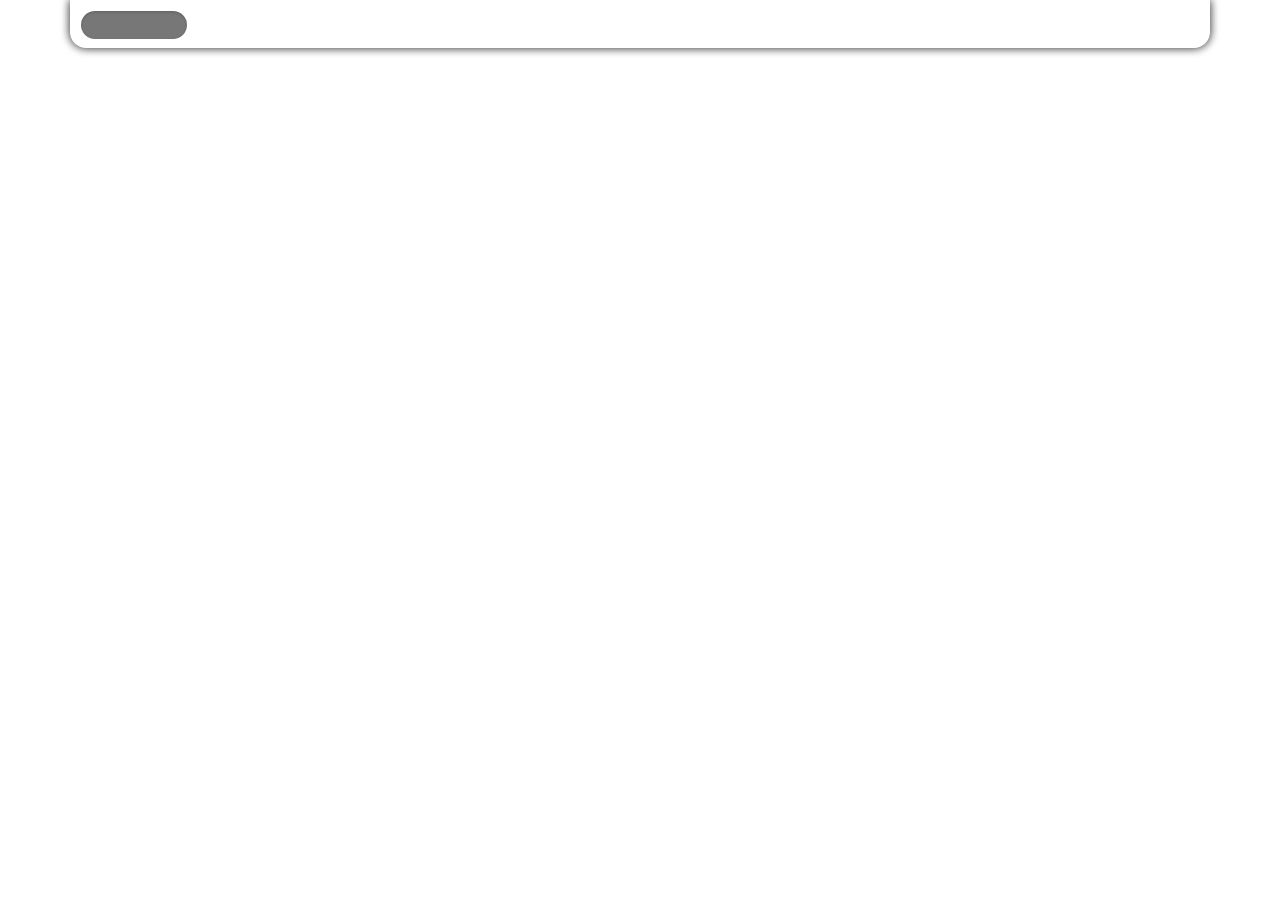
==== static/index.html @ 5879b79f "Pretty search bar" ====
<!doctype html>
<!--[if lt IE 9]><html class="ie"><![endif]-->
<!--[if gte IE 9]><!--><html><!--<![endif]-->

<!--
	The comment jumble above is handy for targeting old IE with CSS.
	http://paulirish.com/2008/conditional-stylesheets-vs-css-hacks-answer-neither/
-->
	
	<head>
		<meta charset="utf-8"/>
		<meta http-equiv="X-UA-Compatible" content="IE=edge,chrome=1"/>
		<title>FeastMind Demo</title>
		
		<!-- Please don't add "maximum-scale=1" here. It's bad for accessibility. -->
		<meta name="viewport" content="width=device-width, initial-scale=1"/>
		
		<!-- Feel free to split the CSS into separate files, if you like. -->
        <link rel="stylesheet" href="css/reset.css"/> 
        <link rel="stylesheet" href="css/index.css"/> 
		
		<!-- Here's Golden Gridlet, the grid overlay script. -->
        <script src="js/jquery-1.6.min.js"></script>
        <script src="js/index.js"></script>
        <!-- 
			This script enables structural HTML5 elements in old IE.
			http://code.google.com/p/html5shim/
		-->
		<!--[if lt IE 9]>
			<script src="//html5shim.googlecode.com/svn/trunk/html5.js"></script>
            <![endif]-->
	</head>
	
	<body lang="en">
	    <!--<div id="loadbar">
        </div>-->
        <div id="overlay"></div>
        <div id="top-panel" class="panel">
            <div class="wrapper">
                <div id="topbar">
                    <ul class="slider">
                        <li class="slide primary">
                        <!-- <div class="button left search-icon clickable"></div> -->
                            <input id="search" type="text" size="200" />

                            <h2 class="title"><span class="category all clickable">All</span></h2>
                            <div class="button right plus-icon clickable"></div>
                        </li>
                        <li class="slide secondary">
                            <div class="button left arrow-left-icon clickable"></div>
                            <h3 class="title"><span><em>Zephyr: Live Migration in Shared Nothing Databases for Elastic Cloud Platforms</em></span></h3>
                            <div class="button right edit-icon clickable"></div>
                        </li>
                    </ul>
                    <!--
                    <input id="search" type="text" placeholder="Search"></input>
                    --> 
                </div>
                <div class="main">
                    <div class="content">
                        <ul class="tabs">
                            <li class="tab primary">
                                <ul class="entries">
                                    <li class="entry">
                                        <h3 class="category all">All<span>150</span></h3>
                                    </li>
                                    <li class="entry">
                                        <h3 class="category recent">Recent<span>10</span></h3>
                                    </li>
                                    <li class="entry">
                                        <h3 class="tag">column store<span>0</span></h3>
                                    </li>
                                    <li class="entry">
                                        <h3 class="tag">VLDB<span>5</span></h3>
                                    </li>                
                                </ul>
                            </li>
                            <li class="tab secondary">
                                <ul class="entries">
                                    <li class="entry">
                                        <h2>Overview<span></span></h2>
                                    </li>
                                    <li class="entry">
                                        <h2>References<span></span></h2>
                                    </li>
                                    <li class="entry">
                                        <h2>Notes<span></span></h2>
                                    </li>
                                    <li class="entry">
                                        <h2>Related<span></span></h2>
                                    </li>
                                </ul>
                            </li>
                        </ul>
                    </div>
                    <ul class="bottombar">
                        <li>
                            <div class="button fav-icon clickable">
                                <p>Favourite</p>
                            </div>
                        </li>
                        <li>
                            <div class="button a2z-icon clickable">
                                <p>Alphabetically</p>
                            </div>
                        </li>
                        <li>
                            <div class="button rows-icon clickable">
                                <p>Number</p>
                            </div>
                        </li>
                    </ul>
                </div> 
            </div>
            <!---<div class="nip-large">
            </div>--> 
        </div>
        <!--<div id="message" class="panel">
            <div class="wrapper">
                <h1>
                    Welcome to FeastMind. 
                </h1>
            </div>
            <div class="buttons">
                <div class="button"></div>
                <div class="button"></div>
            </div> 
        </div>-->
        <ul id="main" class="slider panel">
            <li class="slide primary">
                <div class="result">
                    <div class="sub-result">
                        <h4 class="section-header"><span>Just Now<span class="nip"></span></span></h4>
                        <div class="entries">
                            <div class="entry">
                                <div class="info">
                                    <h3><em>Zephyr: Live Migration in Shared Nothing Databases for Elastic Cloud Platforms</em></h3>
                                    <p>Peter Bakkum, Kevin Skadron. SIGMOD, 2010.</p>
                                    <p><span class="tag">live migration</span><span class="tag">SIGMOD'10</span></p>
                                </div>
                                <ul class="buttons">
                                    <li class="button arrow-right-icon">
                                    </li>
                                </ul>
                            </div>
                            <div class="entry">
                                <div class="info">
                                    <h3><em>Brighthouse: An Analytic Data Warehouse for Ad-hoc Queries</em></h3>
                                    <p>Dominik Slezak, Jakub Wroblewski, Victoria Eastwood, Piotr Synak. PVLDB'08.</p>
                                    <p><span class="tag">column store</span><span class="tag">VLDB'09</span></p>
                                </div>
                                <ul class="buttons">
                                    <li class="button arrow-right-icon">
                                    </li>
                                </ul>
                            </div>
                            <div class="entry">
                                <div class="info">
                                    <h3><em>The End of an Architectural Era</em></h3>
                                    <p>Michael Stonebraker, Samuel Madden, Daniel J. Abadi, ... VLDB'07</p>
                                    <p><span class="tag">column store</span></p>
                                </div>
                                <ul class="buttons">
                                    <li class="button arrow-right-icon">
                                    </li>
                                </ul>
                            </div>
                        </div>
                    </div>
                    <div class="sub-result">
                        <h4 class="section-header"><span>Today<span class="nip"></span></span></h4>
                        <div class="entries">
                            <div class="entry">
                                <div class="info">
                                    <h3><em>Comparing GPU and CPU in OLAP Cubes Creation</em></h3>
                                    <p>Krzysztof Kaczmarski</p>
                                </div>
                                <ul class="buttons">
                                    <li class="button arrow-right-icon">
                                    </li>
                                </ul>
                            </div>
                        </div>
                    </div>
                    <div class="sub-result more">
                        <h4 class="section-header"><span>more<span class="nip"></span></span></h4>
                        <div class="entries">
                            <div class="entry">
                                <h3><em>0 Entries Rest</em></h3>
                            </div>
                        </div>
                    </div>
                    <div class="sub-result end">
                        <h4 class="section-header"><span>end<span class="nip"></span></span></h4>
                        <div class="entries">
                            <div class="entry">
                                <h3><em>4 Entries In Total</em></h3>
                            </div>
                        </div>
                    </div>
                </div>
            </li>
            <li class="entry-details slide secondary two-columns" style="min-height:50em;">
                <!--<div class="column right">
                    <img class="paper-cover" src="images/sample-paper-cover.png">
                </div>
                <div class="column left">-->
                <div class="wrapper">
                    <div class="paper-cover">
                        <img class="paper-cover" src="images/sample-paper-cover.png">
                    </div>

                    <h4 class="section-header"><span>Abstract<span class="nip"></span></span></h4>
                    <p><span class="first-letter"><span>P</span></span>rior work has shown dramatic acceleration for various data-base operations on GPUs, but only using primitives that are not part of conventional database languages such as SQL. This paper implements a subset of the SQLite virtual ma- chine directly on the GPU, accelerating SQL queries by ex- ecuting in parallel on GPU hardware. This dramatically reduces the effort required to achieve GPU acceleration by avoiding the need for database programmers to use new pro-gramming languages such as CUDA or modify their pro-grams to use non-SQL libraries.</p>

                    <p>This paper focuses on accelerating SELECT queries and describes the considerations in an efficient GPU implemen-tation of the SQLite command processor. Results on an NVIDIA Tesla C1060 achieve speedups of 20-70x depend-ing on the size of the result set. This work is compared to the alternative query platforms developed recently, such as MapReduce implementations, and future avenues of research in GPU data processing are described.</p>
                    </p>
<!--                    <h4 class="section-header"><span>References<span class="nip"></span></span></h4>
                    <h4 class="section-header"><span>Notes<span class="nip"></span></span></h4>
                    
                </div>-->
                    <h4 class="section-header"><span>References<span class="nip"></span></span></h4>
                    <p>[1] N. Bandi, C. Sun, D. Agrawal, and A. El Abbadi. 
                    Hardware acceleration in commercial databases: a case study of spatial operations. 
                    In VLDB ’04: Proceedings of the Thirtieth international conference on Very large data bases,
                    pages 1021–1032. VLDB Endowment, 2004.<br/>
                    [2] S. Che, M. Boyer, J. Meng, D. Tarjan, J. W. Sheaffer,
                    and K. Skadron. A performance study of
                    general-purpose applications on graphics processors
                    using cuda. J. Parallel Distrib. Comput.,
                    68(10):1370–1380, 2008.<br/>
                    [3] J. Dean and S. Ghemawat. Mapreduce: simplified
                    data processing on large clusters. Commun. ACM,
                    51(1):107–113, 2008.<br/>
                    [4] A. di Blas and T. Kaldeway. Data monster: Why
                    graphics processors will transform database
                    processing. IEEE Spectrum, September 2009.<br/>
                    [5] S. Ding, J. He, H. Yan, and T. Suel. Using graphics
                    processors for high performance IR query processing.
                    In WWW ’09: Proceedings of the 18th international
                    conference on World wide web, pages 421–430, New
                    York, NY, USA, 2009. ACM.<br/>
                    &hellip;</p>
                </div>
           </li>
        </ul>
    </body>	
</html>
---- static/css/index.css ----
/*
*
*  Golden Grid System (1.01)	<http://goldengridsystem.com/>
*  by Joni Korpi 				<http://jonikorpi.com/>
*  licensed under MIT			<http://opensource.org/licenses/mit-license.php>
*	
*/
/*
*
*  Margin, padding, and border resets
*  except for form elements
*
*/
body,
div,
h1,
h2,
h3,
h4,
h5,
h6,
p,
blockquote,
pre,
dl,
dt,
dd,
ol,
ul,
li,
fieldset,
form,
label,
legend,
th,
td,
article,
aside,
figure,
footer,
header,
hgroup,
menu,
nav,
section {
  margin: 0;
  padding: 0;
  border: 0;
}
/*
*
*  Consistency fixes
*  adopted from http://necolas.github.com/normalize.css/
*
*/
html {
  -webkit-text-size-adjust: 100%;
  -ms-text-size-adjust: 100%;
}
body {
  font-size: 100%;
}
article,
aside,
details,
figcaption,
figure,
footer,
header,
hgroup,
nav,
section,
audio,
canvas,
video {
  display: block;
}
sub, sup {
  font-size: 75%;
  line-height: 0;
  position: relative;
  vertical-align: baseline;
}
sup {
  top: -0.5em;
}
sub {
  bottom: -0.25em;
}
pre {
  white-space: pre;
  white-space: pre-wrap;
  word-wrap: break-word;
}
b, strong {
  font-weight: bold;
}
abbr[title] {
  border-bottom: 1px dotted;
}
input,
textarea,
button,
select {
  margin: 0;
  font-size: 100%;
  line-height: normal;
  vertical-align: baseline;
}
button,
html input[type="button"],
input[type="reset"],
input[type="submit"] {
  cursor: pointer;
  -webkit-appearance: button;
}
input[type="checkbox"], input[type="radio"] {
  -webkit-box-sizing: border-box;
  -moz-box-sizing: border-box;
  -o-box-sizing: border-box;
  -ms-box-sizing: border-box;
  box-sizing: border-box;
}
textarea {
  overflow: auto;
}
table {
  border-collapse: collapse;
  border-spacing: 0;
}
/*
*
*  Simple fluid media
*
*/
figure {
  position: relative;
}
figure img,
figure object,
figure embed,
figure video {
  max-width: 100%;
  display: block;
}
img {
  border: 0;
  -ms-interpolation-mode: bicubic;
}
/*
*
*	Zoomable baseline grid
*	type size presets
*
*/
body {
  /* 16px / 24px */

  font-size: 1em;
  line-height: 1.5;
}
body {
    background: url(../images/rise-bg-gradient.png) repeat-x top center,url(../images/rise-bg.png) repeat top center;
    color: #5A5050;
    font-family: Helvetica,Arial;
/*    text-align: center;*/
    overflow: auto;
    margin: 5em 0 0 0;
    min-width: 20em; /* 20em = 320px = iPhone's width*/
}
h1 {
    font-size: 3em;
}
h2 {
    font-size: 2em;
}
h3 {
    font-size: 1.6em;
}
h4 {
    font-size: 0.75em;
}
p {
    font-size: 1em;
    font-family: ClarendonFSLight,Georgia,sans-serif;
    text-align: justify;
}
ul.tabs {
    overflow: hidden;
}
li.tab {
    width: 100%;
}
li.tab:not(.primary) {
    display: none;
}
ul.slider {
    overflow: hidden;
    position: relative;
}
li.slide {
    position: absolute;
    width: 100%;
}
li.slide.primary {
    left: 0%;
    top: 0;
}
li.slide.secondary {
    top: 0;
    left: 100%;
}
.tag {
    background: url(../images/tag-w.png) no-repeat left center;
    font-family: Helvetica,Arial;
    font-style: italic;
    padding-left: 1.45em;
}
.category {
    font-family: Helvetica,Arial;
    padding-left: 1.45em;
}
.title .tag {
    padding-left: 1.2em;   
}
.title .category {
    padding-left: 1.2em;
}
.category.all {
    background: url(../images/box-w.png) no-repeat left center;
}
.category.recent {
    background: url(../images/time-w.png) no-repeat left center;
}
em {
    font-family: ClarendonFSBold,Georgia,sans-serif;
}
#overlay {
    position: fixed;
    top: 0;
    left: 0;
    width: 100%;
    height: 100%;
    display: none;
    z-index: 75;   
    background-color: black;
    opacity: 0;
}
.button {
    width: 2.75em;
    height: 3em; 
    cursor: pointer;
}
.clickable:hover {
    cursor: pointer;
    color: #6EB3D1;
}
#loadbar {
    /**background-color: #5A5050;**/
    background: url(../images/bg-tile-dark.png) repeat center top;
    height: 8px;
    width: 100%;
}
#msg {
    height: 21%;
}
#content {
    height: 51.1%;
}
#controls {
    height: 8.7%;
}
.panel {
    /*background-color: rgba(0, 0, 255, 0.5);*/
    margin: 0 auto;
    width: 89%;
}
/**
 * For more information about vertical centering, 
 * see www.vanseodesign.com/css/vertical-centering.
 * */
.v_mid_parent {
    display: table;
}
.v_mid_child {
    display: table-cell;
    vertical-align: middle;
}
#searchbox {
    width: 30%;
    float: right;
    margin: 0 1em;
    display: table;
}
#searchbox input {
    width: 100%;
    display: table-cell;
    vertical-align: middle;
}
#top-panel {
    position: fixed;
    top: 0;
    left: 5.5%;
    width: 89%;
    z-index: 100;
    color: white;
}
#top-panel > .wrapper { /* for some reason, the radius */
    background: url(../images/bg-tile-dark.png) repeat center top;
    border-bottom-left-radius: 1em 1em;
    border-bottom-right-radius: 1em 1em;
    width: 100%;
    box-shadow: rgba(0, 0, 0, 0.597656) 0px 0px 0.6em 0px, rgba(0, 0, 0, 0.398438) 0px 0px 0.6em 0px;
    overflow: hidden;
}
#top-panel > .wrapper > .main { /* the hidden part of top panel*/
    display: none;
}
#topbar {
    /*font-family: ClarendonFSBold,Georgia,sans-serif;*/
 /*   height: 1.8em;
    margin: 0.7em 0 0.5em;*/
    height: 3em;
    width: 100%;
}
#topbar .slider {
    height: 100%;
}
#topbar .tab {
    position: relative;
}
#topbar .title {
    text-align: center;
    text-overflow: ellipsis;
    -o-text-overflow: ellipsis;
    white-space: nowrap; 
    overflow: hidden;
    margin: 0 96px; /*leave space for buttons at both sides*/
/*    line-height: 48px;*/
}
#topbar .secondary .title {
    line-height: 1.875; 
}
#topbar .button {
    position: absolute;
}
#topbar .left.button {
    left: 0;
    top: 0;
}
#topbar .right.button {
    right: 0;
    top: 0;
}
#topbar .buttons {
    position: absolute;
    top: 0;
    right: 0em;
    height: 2em;
    margin: -0.7em 0 0;
}
#top-panel .button.plus-icon {
    background: url(../images/plus_22w.png) no-repeat center center;
}
#top-panel .button.edit-icon {
    background: url(../images/edit_22w.png) no-repeat center center;
}
#top-panel .button.help-icon{
    background: url(../images/help_22w.png) no-repeat center center;
}
#top-panel .button.search-icon{
    background: url(../images/search_22w.png) no-repeat center center;
}
#top-panel .button.user-icon{
    background: url(../images/user_22w.png) no-repeat center center;
}
#top-panel .button.ok-icon{
    background: url(../images/ok_22w.png) no-repeat center center;
}
#top-panel .button.setting-icon{
    background: url(../images/setting_22w.png) no-repeat center center;
}
#top-panel .button.more-icon{
    background: url(../images/more_22w.png) no-repeat center center;
}
#top-panel .button.fav-icon{
    background: url(../images/star_22w.png) no-repeat center 0.5em;
}
#top-panel .button.a2z-icon{
    background: url(../images/a2z_22w.png) no-repeat center 0.5em;
}
#top-panel .button.rows-icon{
    background: url(../images/rows_22w.png) no-repeat center 0.5em;
}
.result .button.read-icon {
    background: url(../images/read.png) no-repeat center center;
}
.result .button.heart-hollow-icon {
    background: url(../images/heart-hollow.png) no-repeat center center;
}
.result .button.heart-solid-icon {
    background: url(../images/heart-solid.png) no-repeat center center;
}
.result .button.arrow-right-icon {
    background: url(../images/arrow-right.png) no-repeat center center;
}
#top-panel .button.arrow-left-icon {
    background: url(../images/arrow-left.png) no-repeat center center;
}
#top-panel .entries {
    border-top: 1px solid #B1AEAE;
}
#top-panel .entry {
    padding-left: 0.66666666666em; 
    border-bottom: 1px dotted #B1AEAE;
}
#top-panel .entry:last-child {
    border-bottom: none;
}
#top-panel .tag {
}
#top-panel .entry:hover {
    background: url(../images/bg-tile-dark-hover.png) repeat center top; 
    color: #6EB3D1; 
}
#top-panel .entry h3 span {
    float: right;
    padding-right: 0.5em;
}
#top-panel .bottombar {
    border-top: 1px solid #B1AEAE;
    height: 3em;
    width: 100%;
    background: url(../images/bg-tile-dark.png) repeat center top; 

}
#top-panel .bottombar li{
    width: 33.3333333333%;
    height: 3em;            /* 48px / 16px = 3em */ 
    float: left;
}
#top-panel .bottombar li .button {
    width: 5em;
    margin: 0 auto;
    height: 3em;
    position: relative;
    cursor: pointer;
}
#top-panel .bottombar li .button p{
    font-size: 0.75em;      /* 0.75em = 0.75 * 16px = 12px*/
    position: absolute;
    bottom: 0;
    width: 100%;
    text-align: center;
}
.nip-large {
    height: 0.625em;
    background: url(../images/large-nip.png) no-repeat center;
}
#current-tag {
    position: absolute;
    left: 0;
    top: 0;
    height: 2em;
    z-index: 0;
}
#current-tag > h2 {
    padding: 0em 0em 0em 0.5em; /* left-padding is 0.5*16*2=16px */
    margin-top: -0.2em;
    font-size: 2em;
    text-overflow: ellipsis;
    -o-text-overflow: ellipsis;
    white-space: nowrap;
    min-width: 7em;
    line-height: 1;
}
#current-tag > h2 > span {
    cursor: pointer;
}
#search {
    position: absolute;
    left: 0.75em;
    top: 0.75em;
    background: url(../images/search_tiny_g.png) no-repeat 10px 6px #777;
    border: 0 none;
    font-size: 14px;
    font-weight: bold;
    color: white;
    width: 4em;
    padding: 6px 15px 6px 35px;
    -webkit-border-radius: 28px;
    -moz-border-radius: 28px;
    border-radius: 28px;
    -webkit-box-shadow: 0 1px 0 rgba(255, 255, 255, 0.1), 0 1px 3px rgba(0, 0, 0, 0.2) inset;
    -moz-box-shadow: 0 1px 0 rgba(255, 255, 255, 0.1), 0 1px 3px rgba(0, 0, 0, 0.2) inset;
    box-shadow: 0 1px 0 rgba(255, 255, 255, 0.1), 0 1px 3px rgba(0, 0, 0, 0.2) inset;
    -webkit-transition: all 0.4s ease 0s;
    -moz-transition: all 0.4s ease 0s;
    -o-transition: all 0.4s ease 0s;
    transition: all 0.4s ease 0s;
}
#search:focus {
    outline: 0;
    width: 200px;
}
#message {
    border-top: 1px solid #B1AEAE;
    /*border-bottom: 1px dotted #5A5050;*/
    height: 3em;
    overflow: hidden;
    padding: 1em 0;
    position: relative;
}
#message > .wrapper {
    height: 100%;
    width: 100%;
    overflow: hidden;
}
#message > .wrapper > h1 {
    font-family: ClarendonFSLight,Georgia,sans-serif;
    font-size: 3em;         /* 48px */
    line-height: 1;
    padding-right: 2.75em;
}
#message > .buttons {
    position: absolute;
    top: 50%;
    right: 0em;
    height: 4em;
    width: 2.75em;
    margin-top: -2em;
    background: url(../images/arrow_lr.png) no-repeat center center;
    display: none;
}
#message:hover > .buttons {
    display: block;
}
#message > .buttons > .button {
    float: right;
    width: 3em;
    height: 2em;
}
#main {
    
}
.sub-result {
    position: relative;
    width: 100%;
}
.sub-result.end, .sub-result.more {
    padding-bottom: 0.5em; 
}
.sub-result.end {
    border-bottom: 4px solid #5A5050;
}
h4.section-header{   /* sub result title*/
    border-top: 1px solid #B1AEAE;
    text-align: center;
    text-transform: uppercase;
    color: white;
    line-height: 1;
    position: relative;
}
h4.section-header > span{
    z-index: 50;
    padding: 0 1em 0.1em;
    background: url(../images/bg-tile-dark.png) repeat center top;
    border-bottom-left-radius: 0.5em 0.5em;
    border-bottom-right-radius: 0.5em 0.5em;
    position: relative;
}
h4.section-header > span > span.nip {
    background: url(../images/nips.png) no-repeat center top;
    position: absolute;
    width: 100%;
    height: 0.5em;        /* 6px = 0.5 * 12 = 0.5em */
    left: 0;
    top: 1.1em;
    opacity: 0.96;
}
.sub-result .entry {    
    line-height: 1.1;
    border-bottom: 1px dotted #B1AEAE;
    /*min-height: 6em;*/
    padding: 0.61em 0.125em;
    position: relative;
    min-height: 26px;
}
.sub-result .entry:last-child {
    border-bottom: none;
}
.sub-result:not(.end):not(.more) .entry:hover {
    background: url(../images/bg-tile-light.png) repeat center top;
/*    border-bottom-left-radius: 0.8em 0.8em;
    border-bottom-right-radius: 0.8em 0.8em;*/
    /*border-top: 1px solid #B1AEAE;
    border-bottom: 1px dotted #5A5050;*/
    color: #6EB3D1; 
}
.sub-result .entry .info {
    margin-right: 3em;
}
.sub-result .entry:hover .buttons {
    display: block;
}
.sub-result .entry .buttons {
    position: absolute;
    right: 0;
    top: 0;
    /*margin: -1.5em 0 0 0;*/
    height: 100%;
    width: 2.75em;
    display: none;
    z-index: 50;
    background: url(../images/bg-tile-blue.png) repeat center top;
/*    border-top-right-radius: 1em 1em;
    border-bottom-right-radius: 1em 1em;*/
}
.sub-result .entry .buttons .button {
    width: 100%;
    height: 100%;
}
.sub-result .entry p{
    color: #B1AEAE;
}
.sub-result .entry span.tag {
    background: url(../images/tag-small-light.png) no-repeat;
    margin-right: 1em;
}
.two-columns {
    
}
.column {
    margin: 0 0.1em;
}
.column.left {
    float: left;
    width: 63%;
}
.column.right {
    float: right;
    width: 30%;
}
div.paper-cover {
    width: 275px;
    background: transparent url(../images/download.png);
    padding: 0 0 8px;
    margin: 0em auto 1em;
}
img.paper-cover {
    border: 0;
    width: 100%;
    border: 1px solid darkGray;
    box-shadow: 0 0 2px #999;
/*    box-shadow: rgba(0, 0, 0, 0.597656) 0.125em 0.25em 0.6em 0px*//*, rgba(0, 0, 0, 0.398438) 0px 0px 0.6em 0px*/;
/*    -webkit-box-reflect: below 4px -webkit-gradient(linear, 0% 0%, 0% 100%, from(transparent), color-stop(0.5, transparent), to(rgba(255, 255, 255, .8))) 0 0 0 0 stretch stretch;*/
}
.entry-details p {
    margin: 1em 0 1.5em;
}
.entry-details > .wrapper {
    margin: 0 auto;
    padding: 0 0.25em;
}
/* Drop cap effect from http://safalra.com/web-design/typography/css-drop-caps/*/
.first-letter{
  display      : block;
  float        : left;
  margin-top   : -0.32em; /* use -0.205em for two lines */
  margin-left  : -0.1em;
  margin-right : 0.5em;
  height       : 4.5em;
  font-family: ClarendonFSBold,Georgia,sans-serif;

}
.first-letter span{
  font-size    : 5.3em;   /* use 3.33em for two lines */
  line-height  : 1.0em;
}

.first-letter + span{
  margin-left  : -0.5em;
}
@font-face{
    font-family: 'ClarendonFSLight';
    src: url('../fonts/clarendonfs-light.eot?#iefix') format('embedded-opentype'),
/*         url('/fonts/clarendonfs-light.woff') format('woff'),*/
         url('../fonts/clarendonfs-light.ttf') format('truetype')/*,
         url('/fonts/clarendonfs-light.svg#webfontI7XVJ1Zh') format('svg')*/
}
@font-face{
    font-family: 'ClarendonFSBold';
    src: url('../fonts/clarendonfs-bold.eot?#iefix') format('embedded-opentype'),
/*         url('/fonts/clarendonfs-bold.woff') format('woff'),*/
         url('../fonts/clarendonfs-bold.ttf') format('truetype')/*,
         url('/fonts/clarendonfs-bold.svg#webfontI7XVJ1Zh') format('svg')*/
}
/*
 * @media screen and (max-width: 800px)
 *
 * */
@media screen and (max-width: 20em) {
    }
/* 
 * @media screen and (max-width: 640px)
 *
  * */
@media screen and (max-width: 40em) {
}
/* 
 * @media screen and (max-width: 500px)
 *
 * */
@media screen and (max-width: 40em) {
}
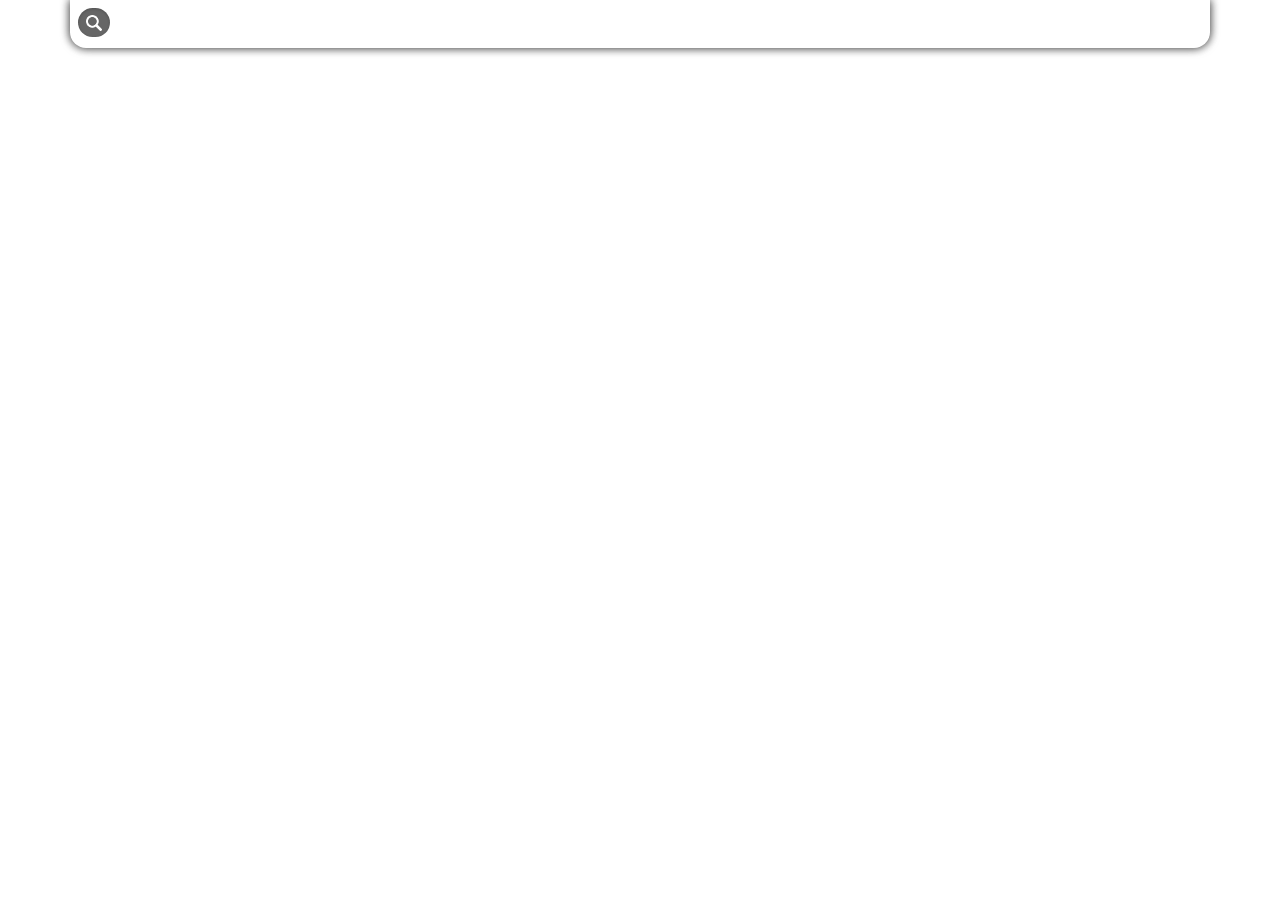
==== commit 1f35683e: "Little improvement on search bar" ====
--- a/static/index.html
+++ b/static/index.html
@@ -30,7 +30,6 @@
 			<script src="//html5shim.googlecode.com/svn/trunk/html5.js"></script>
             <![endif]-->
 	</head>
-	
 	<body lang="en">
 	    <!--<div id="loadbar">
         </div>-->
--- a/static/css/index.css
+++ b/static/css/index.css
@@ -479,18 +479,19 @@
 }
 #search {
     position: absolute;
-    left: 0.75em;
-    top: 0.75em;
-    background: url(../images/search_tiny_g.png) no-repeat 10px 6px #777;
+    left: 0.5em;
+    top: 0.5em;
+    background: url(../images/search_tiny_g.png) no-repeat 0.5em center #666;
     border: 0 none;
-    font-size: 14px;
+    font-size: 1em;
     font-weight: bold;
     color: white;
-    width: 4em;
-    padding: 6px 15px 6px 35px;
-    -webkit-border-radius: 28px;
-    -moz-border-radius: 28px;
-    border-radius: 28px;
+    width: 0em;
+    padding: 7px 0em 6px 2em;
+    height: 16px;
+    -webkit-border-radius: 1em;
+    -moz-border-radius: 1em;
+    border-radius: 1em;
     -webkit-box-shadow: 0 1px 0 rgba(255, 255, 255, 0.1), 0 1px 3px rgba(0, 0, 0, 0.2) inset;
     -moz-box-shadow: 0 1px 0 rgba(255, 255, 255, 0.1), 0 1px 3px rgba(0, 0, 0, 0.2) inset;
     box-shadow: 0 1px 0 rgba(255, 255, 255, 0.1), 0 1px 3px rgba(0, 0, 0, 0.2) inset;
@@ -499,9 +500,13 @@
     -o-transition: all 0.4s ease 0s;
     transition: all 0.4s ease 0s;
 }
+#search:hover {
+    cursor: pointer;
+}
 #search:focus {
     outline: 0;
-    width: 200px;
+    width: 20em;
+    cursor: auto;
 }
 #message {
     border-top: 1px solid #B1AEAE;
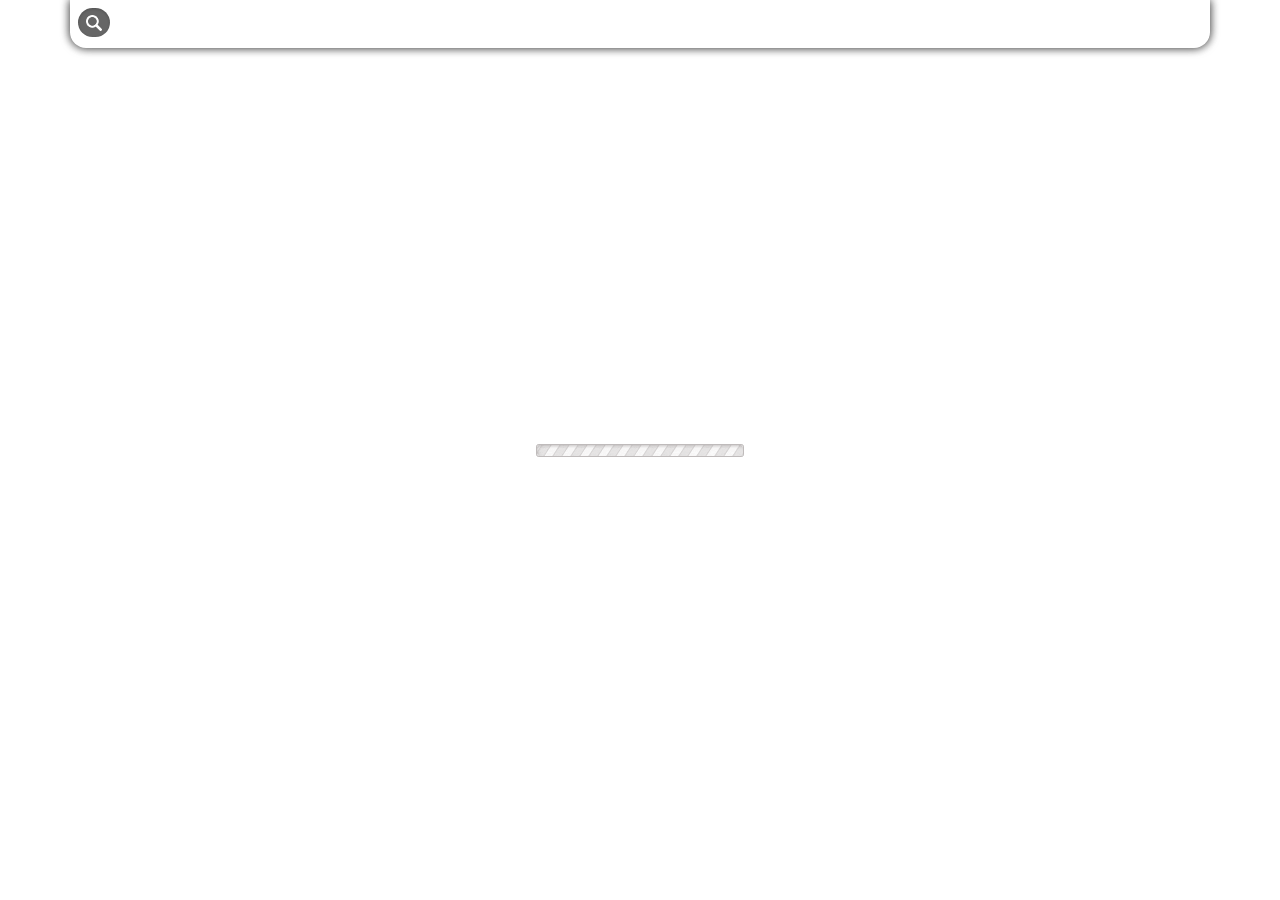
==== commit b37ae71d: "Polish search result UI" ====
--- a/static/index.html
+++ b/static/index.html
@@ -19,8 +19,9 @@
         <link rel="stylesheet" href="css/reset.css"/> 
         <link rel="stylesheet" href="css/index.css"/> 
 		
-		<!-- Here's Golden Gridlet, the grid overlay script. -->
+	    <!-- Here's Golden Gridlet, the grid overlay script. -->
         <script src="js/jquery-1.6.min.js"></script>
+        <script src="js/date-constants.js"></script>
         <script src="js/index.js"></script>
         <!-- 
 			This script enables structural HTML5 elements in old IE.
@@ -33,7 +34,8 @@
 	<body lang="en">
 	    <!--<div id="loadbar">
         </div>-->
-        <div id="overlay"></div>
+        <div class="loading">
+        </div>
         <div id="top-panel" class="panel">
             <div class="wrapper">
                 <div id="topbar">
@@ -47,7 +49,7 @@
                         </li>
                         <li class="slide secondary">
                             <div class="button left arrow-left-icon clickable"></div>
-                            <h3 class="title"><span><em>Zephyr: Live Migration in Shared Nothing Databases for Elastic Cloud Platforms</em></span></h3>
+                            <h4 class="title"><span><em>Zephyr: Live Migration in Shared Nothing Databases for Elastic Cloud Platforms</em></span></h3>
                             <div class="button right edit-icon clickable"></div>
                         </li>
                     </ul>
@@ -71,12 +73,12 @@
                                     </li>
                                     <li class="entry">
                                         <h3 class="tag">VLDB<span>5</span></h3>
-                                    </li>                
+                                    </li>               
                                 </ul>
                             </li>
                             <li class="tab secondary">
                                 <ul class="entries">
-                                    <li class="entry">
+                                    <!--<li class="entry">
                                         <h2>Overview<span></span></h2>
                                     </li>
                                     <li class="entry">
@@ -87,7 +89,7 @@
                                     </li>
                                     <li class="entry">
                                         <h2>Related<span></span></h2>
-                                    </li>
+                                        </li>-->
                                 </ul>
                             </li>
                         </ul>
@@ -100,12 +102,12 @@
                         </li>
                         <li>
                             <div class="button a2z-icon clickable">
-                                <p>Alphabetically</p>
+                                <p>Tags</p>
                             </div>
                         </li>
                         <li>
                             <div class="button rows-icon clickable">
-                                <p>Number</p>
+                                <p>System</p>
                             </div>
                         </li>
                     </ul>
@@ -128,97 +130,79 @@
         <ul id="main" class="slider panel">
             <li class="slide primary">
                 <div class="result">
-                    <div class="sub-result">
-                        <h4 class="section-header"><span>Just Now<span class="nip"></span></span></h4>
-                        <div class="entries">
-                            <div class="entry">
-                                <div class="info">
-                                    <h3><em>Zephyr: Live Migration in Shared Nothing Databases for Elastic Cloud Platforms</em></h3>
-                                    <p>Peter Bakkum, Kevin Skadron. SIGMOD, 2010.</p>
-                                    <p><span class="tag">live migration</span><span class="tag">SIGMOD'10</span></p>
-                                </div>
-                                <ul class="buttons">
-                                    <li class="button arrow-right-icon">
-                                    </li>
-                                </ul>
-                            </div>
-                            <div class="entry">
-                                <div class="info">
-                                    <h3><em>Brighthouse: An Analytic Data Warehouse for Ad-hoc Queries</em></h3>
-                                    <p>Dominik Slezak, Jakub Wroblewski, Victoria Eastwood, Piotr Synak. PVLDB'08.</p>
-                                    <p><span class="tag">column store</span><span class="tag">VLDB'09</span></p>
-                                </div>
-                                <ul class="buttons">
-                                    <li class="button arrow-right-icon">
-                                    </li>
-                                </ul>
-                            </div>
-                            <div class="entry">
-                                <div class="info">
-                                    <h3><em>The End of an Architectural Era</em></h3>
-                                    <p>Michael Stonebraker, Samuel Madden, Daniel J. Abadi, ... VLDB'07</p>
-                                    <p><span class="tag">column store</span></p>
-                                </div>
-                                <ul class="buttons">
-                                    <li class="button arrow-right-icon">
-                                    </li>
-                                </ul>
-                            </div>
-                        </div>
-                    </div>
-                    <div class="sub-result">
-                        <h4 class="section-header"><span>Today<span class="nip"></span></span></h4>
-                        <div class="entries">
-                            <div class="entry">
-                                <div class="info">
-                                    <h3><em>Comparing GPU and CPU in OLAP Cubes Creation</em></h3>
-                                    <p>Krzysztof Kaczmarski</p>
-                                </div>
-                                <ul class="buttons">
-                                    <li class="button arrow-right-icon">
-                                    </li>
-                                </ul>
-                            </div>
-                        </div>
-                    </div>
-                    <div class="sub-result more">
-                        <h4 class="section-header"><span>more<span class="nip"></span></span></h4>
-                        <div class="entries">
-                            <div class="entry">
-                                <h3><em>0 Entries Rest</em></h3>
-                            </div>
-                        </div>
-                    </div>
-                    <div class="sub-result end">
-                        <h4 class="section-header"><span>end<span class="nip"></span></span></h4>
-                        <div class="entries">
-                            <div class="entry">
-                                <h3><em>4 Entries In Total</em></h3>
-                            </div>
-                        </div>
-                    </div>
-                </div>
+                    <!--<h4 class="title"><span>Just Now<span class="nip"></span></span></h4>
+                        <div class="entry">
+                            <div class="info">
+                                <h3><em>Zephyr: Live Migration in Shared Nothing Databases for Elastic Cloud Platforms</em></h3>
+                                <p>Peter Bakkum, Kevin Skadron. SIGMOD, 2010.</p>
+                                <p><span class="tag">live migration</span><span class="tag">SIGMOD'10</span></p>
+                            </div>
+                            <ul class="buttons">
+                                <li class="button arrow-right-icon">
+                                </li>
+                            </ul>
+                        </div>
+                        <div class="entry">
+                            <div class="info">
+                                <h3><em>Brighthouse: An Analytic Data Warehouse for Ad-hoc Queries</em></h3>
+                                <p>Dominik Slezak, Jakub Wroblewski, Victoria Eastwood, Piotr Synak. PVLDB'08.</p>
+                                <p><span class="tag">column store</span><span class="tag">VLDB'09</span></p>
+                            </div>
+                            <ul class="buttons">
+                                <li class="button arrow-right-icon">
+                                </li>
+                            </ul>
+                        </div>
+                        <div class="entry">
+                            <div class="info">
+                                <h3><em>The End of an Architectural Era</em></h3>
+                                <p>Michael Stonebraker, Samuel Madden, Daniel J. Abadi, ... VLDB'07</p>
+                                <p><span class="tag">column store</span></p>
+                            </div>
+                            <ul class="buttons">
+                                <li class="button arrow-right-icon">
+                                </li>
+                            </ul>
+                        </div>
+                    <h4 class="section-header"><span>Today<span class="nip"></span></span></h4>
+                        <div class="entry">
+                            <div class="info">
+                                <h3><em>Comparing GPU and CPU in OLAP Cubes Creation</em></h3>
+                                <p>Krzysztof Kaczmarski</p>
+                            </div>
+                            <ul class="buttons">
+                                <li class="button arrow-right-icon">
+                                </li>
+                            </ul>
+                        </div>
+                    </div>
+                    <h4 class="section-header"><span>more<span class="nip"></span></span></h4>
+                    <div class="entries">
+                        <div class="entry">
+                            <h3><em>0 Entries Rest</em></h3>
+                        </div>
+                    </div>
+                    <h4 class="section-header"><span>end<span class="nip"></span></span></h4>
+                    <div class="entries">
+                        <div class="entry">
+                            <h3><em>4 Entries In Total</em></h3>
+                        </div>
+                    </div>-->
+                        
             </li>
-            <li class="entry-details slide secondary two-columns" style="min-height:50em;">
-                <!--<div class="column right">
-                    <img class="paper-cover" src="images/sample-paper-cover.png">
-                </div>
-                <div class="column left">-->
+            <li class="entry-details slide secondary" style="min-height:50em;">
                 <div class="wrapper">
-                    <div class="paper-cover">
+                    <!--<div class="paper-cover">
                         <img class="paper-cover" src="images/sample-paper-cover.png">
                     </div>
 
-                    <h4 class="section-header"><span>Abstract<span class="nip"></span></span></h4>
+                    <div class="title"><h5>Abstract<span class="nip"></span></h5></div>
                     <p><span class="first-letter"><span>P</span></span>rior work has shown dramatic acceleration for various data-base operations on GPUs, but only using primitives that are not part of conventional database languages such as SQL. This paper implements a subset of the SQLite virtual ma- chine directly on the GPU, accelerating SQL queries by ex- ecuting in parallel on GPU hardware. This dramatically reduces the effort required to achieve GPU acceleration by avoiding the need for database programmers to use new pro-gramming languages such as CUDA or modify their pro-grams to use non-SQL libraries.</p>
 
                     <p>This paper focuses on accelerating SELECT queries and describes the considerations in an efficient GPU implemen-tation of the SQLite command processor. Results on an NVIDIA Tesla C1060 achieve speedups of 20-70x depend-ing on the size of the result set. This work is compared to the alternative query platforms developed recently, such as MapReduce implementations, and future avenues of research in GPU data processing are described.</p>
                     </p>
-<!--                    <h4 class="section-header"><span>References<span class="nip"></span></span></h4>
-                    <h4 class="section-header"><span>Notes<span class="nip"></span></span></h4>
-                    
-                </div>-->
-                    <h4 class="section-header"><span>References<span class="nip"></span></span></h4>
+
+                    <div class="title"><h5>References<span class="nip"></span></h5></div>
                     <p>[1] N. Bandi, C. Sun, D. Agrawal, and A. El Abbadi. 
                     Hardware acceleration in commercial databases: a case study of spatial operations. 
                     In VLDB ’04: Proceedings of the Thirtieth international conference on Very large data bases,
@@ -239,7 +223,7 @@
                     In WWW ’09: Proceedings of the 18th international
                     conference on World wide web, pages 421–430, New
                     York, NY, USA, 2009. ACM.<br/>
-                    &hellip;</p>
+                    &hellip;</p>-->
                 </div>
            </li>
         </ul>
--- a/static/css/index.css
+++ b/static/css/index.css
@@ -178,6 +178,9 @@
     font-size: 1.6em;
 }
 h4 {
+    font-size: 1.5em;
+}
+h5 {
     font-size: 0.75em;
 }
 p {
@@ -235,17 +238,18 @@
 em {
     font-family: ClarendonFSBold,Georgia,sans-serif;
 }
-#overlay {
+body > .loading {
     position: fixed;
     top: 0;
     left: 0;
     width: 100%;
     height: 100%;
-    display: none;
-    z-index: 75;   
-    background-color: black;
-    opacity: 0;
-}
+    z-index: 75;
+}
+body > .loading {
+    background: url(../images/loading.gif) no-repeat center center; 
+}
+
 .button {
     width: 2.75em;
     height: 3em; 
@@ -401,8 +405,17 @@
 .result .button.heart-solid-icon {
     background: url(../images/heart-solid.png) no-repeat center center;
 }
-.result .button.arrow-right-icon {
-    background: url(../images/arrow-right.png) no-repeat center center;
+.entry .button.arrow-right-icon {
+    background: url(../images/arrow-right-d-tiny.png) no-repeat center center;
+}
+.entry .button.arrow-down-icon {
+    background: url(../images/arrow-down-d-tiny.png) no-repeat center center;
+}
+.entry:hover .button.arrow-right-icon {
+    background: url(../images/arrow-right-w-tiny.png) no-repeat center center;
+}
+.entry:hover .button.arrow-down-icon {
+    background: url(../images/arrow-down-w-tiny.png) no-repeat center center;
 }
 #top-panel .button.arrow-left-icon {
     background: url(../images/arrow-left.png) no-repeat center center;
@@ -548,7 +561,7 @@
 #main {
     
 }
-.sub-result {
+/*.sub-result {
     position: relative;
     width: 100%;
 }
@@ -557,44 +570,47 @@
 }
 .sub-result.end {
     border-bottom: 4px solid #5A5050;
-}
-h4.section-header{   /* sub result title*/
+}*/
+body > #main  div.title {   /* group title*/
     border-top: 1px solid #B1AEAE;
     text-align: center;
     text-transform: uppercase;
     color: white;
-    line-height: 1;
-    position: relative;
-}
-h4.section-header > span{
+}
+body > #main  div.title > h5{
     z-index: 50;
     padding: 0 1em 0.1em;
     background: url(../images/bg-tile-dark.png) repeat center top;
-    border-bottom-left-radius: 0.5em 0.5em;
-    border-bottom-right-radius: 0.5em 0.5em;
+    border-bottom-left-radius: 0.6em 0.6em;
+    border-bottom-right-radius: 0.6em 0.6em;
     position: relative;
-}
-h4.section-header > span > span.nip {
+    width: 8em;
+    margin: 0 auto;
+    line-height: 1.2;
+}
+body > #main div.title > h5 > span.nip {
     background: url(../images/nips.png) no-repeat center top;
     position: absolute;
     width: 100%;
     height: 0.5em;        /* 6px = 0.5 * 12 = 0.5em */
     left: 0;
-    top: 1.1em;
-    opacity: 0.96;
-}
-.sub-result .entry {    
+    top: 1.2em;
+}
+.result .entry {    
     line-height: 1.1;
-    border-bottom: 1px dotted #B1AEAE;
+    border-top: 1px dotted #B1AEAE;
     /*min-height: 6em;*/
-    padding: 0.61em 0.125em;
+    padding: 0.8em 0.125em;
     position: relative;
     min-height: 26px;
 }
-.sub-result .entry:last-child {
-    border-bottom: none;
-}
-.sub-result:not(.end):not(.more) .entry:hover {
+.result .entry.first {
+    border-top: none;
+}
+.result .entry:last-child {
+    border-bottom: 2px solid #B1AEAE;
+}
+.result .entry:hover {
     background: url(../images/bg-tile-light.png) repeat center top;
 /*    border-bottom-left-radius: 0.8em 0.8em;
     border-bottom-right-radius: 0.8em 0.8em;*/
@@ -602,60 +618,56 @@
     border-bottom: 1px dotted #5A5050;*/
     color: #6EB3D1; 
 }
-.sub-result .entry .info {
+.result .entry .info {
     margin-right: 3em;
 }
-.sub-result .entry:hover .buttons {
-    display: block;
-}
-.sub-result .entry .buttons {
+.result .entry .buttons {
     position: absolute;
     right: 0;
     top: 0;
     /*margin: -1.5em 0 0 0;*/
     height: 100%;
     width: 2.75em;
-    display: none;
+    /*display: none;*/
     z-index: 50;
-    background: url(../images/bg-tile-blue.png) repeat center top;
 /*    border-top-right-radius: 1em 1em;
     border-bottom-right-radius: 1em 1em;*/
 }
-.sub-result .entry .buttons .button {
+.result .entry:hover .buttons {
+    display: block;
+    background: url(../images/bg-tile-blue.png) repeat center top;
+}
+.result .entry .buttons .button {
     width: 100%;
     height: 100%;
 }
-.sub-result .entry p{
+.result .entry p{
     color: #B1AEAE;
 }
-.sub-result .entry span.tag {
+.result .entry span.tag {
     background: url(../images/tag-small-light.png) no-repeat;
     margin-right: 1em;
 }
-.two-columns {
-    
-}
-.column {
-    margin: 0 0.1em;
-}
-.column.left {
-    float: left;
-    width: 63%;
-}
-.column.right {
-    float: right;
-    width: 30%;
-}
+.result .entry.more {
+    cursor: pointer;
+}
+.result .entry.more.loading .info {
+    background: url(../images/small-loading-d.gif) no-repeat center center;
+}
+.result .entry.more.loading:hover .info {
+    background: url(../images/small-loading-b.gif) no-repeat center center;
+}
+
 div.paper-cover {
     width: 275px;
-    background: transparent url(../images/download.png);
+    background: transparent url(../images/paper-cover-shadow.png) center bottom;
     padding: 0 0 8px;
     margin: 0em auto 1em;
 }
 img.paper-cover {
     border: 0;
     width: 100%;
-    border: 1px solid darkGray;
+    border: 1px solid #999;
     box-shadow: 0 0 2px #999;
 /*    box-shadow: rgba(0, 0, 0, 0.597656) 0.125em 0.25em 0.6em 0px*//*, rgba(0, 0, 0, 0.398438) 0px 0px 0.6em 0px*/;
 /*    -webkit-box-reflect: below 4px -webkit-gradient(linear, 0% 0%, 0% 100%, from(transparent), color-stop(0.5, transparent), to(rgba(255, 255, 255, .8))) 0 0 0 0 stretch stretch;*/
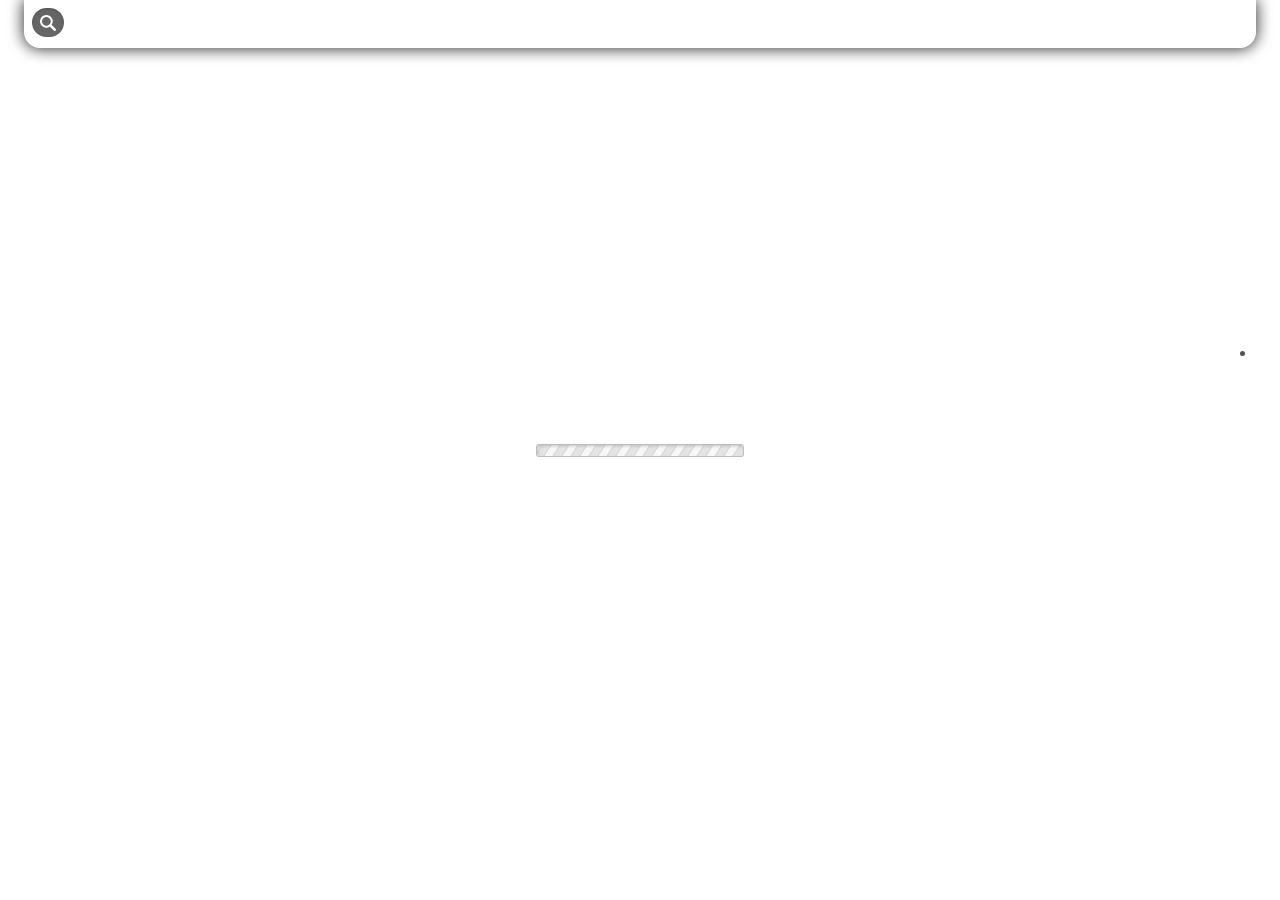
==== commit f726fd36: "Upgrade jquery 1.6 --> 1.7" ====
--- a/static/index.html
+++ b/static/index.html
@@ -18,9 +18,15 @@
 		<!-- Feel free to split the CSS into separate files, if you like. -->
         <link rel="stylesheet" href="css/reset.css"/> 
         <link rel="stylesheet" href="css/index.css"/> 
-		
-	    <!-- Here's Golden Gridlet, the grid overlay script. -->
-        <script src="js/jquery-1.6.min.js"></script>
+
+        <!-- jquery -->
+        <script src="js/jquery-1.7.min.js"></script>
+        <!-- scroller from Zynga -->
+        <script src="js/scroller/Raf.js"></script>
+        <script src="js/scroller/Animate.js"></script>
+        <script src="js/scroller/Scroller.js"></script>
+
+        <!-- feastmind JS -->
         <script src="js/date-constants.js"></script>
         <script src="js/index.js"></script>
         <!-- 
@@ -36,9 +42,9 @@
         </div>-->
         <div class="loading">
         </div>
-        <div id="top-panel" class="panel">
+        <div id="top" class="panel unselectable">
             <div class="wrapper">
-                <div id="topbar">
+                <div class="topbar">
                     <ul class="slider">
                         <li class="slide primary">
                         <!-- <div class="button left search-icon clickable"></div> -->
@@ -49,7 +55,7 @@
                         </li>
                         <li class="slide secondary">
                             <div class="button left arrow-left-icon clickable"></div>
-                            <h4 class="title"><span><em>Zephyr: Live Migration in Shared Nothing Databases for Elastic Cloud Platforms</em></span></h3>
+                            <h4 class="title"><span><em>Zephyr: Live Migration in Shared Nothing Databases for Elastic Cloud Platforms</em></span></h4>
                             <div class="button right edit-icon clickable"></div>
                         </li>
                     </ul>
@@ -60,7 +66,7 @@
                 <div class="main">
                     <div class="content">
                         <ul class="tabs">
-                            <li class="tab primary">
+                            <li class="tab folders current">
                                 <ul class="entries">
                                     <li class="entry">
                                         <h3 class="category all">All<span>150</span></h3>
@@ -76,9 +82,9 @@
                                     </li>               
                                 </ul>
                             </li>
-                            <li class="tab secondary">
+                            <li class="tab tags">
                                 <ul class="entries">
-                                    <!--<li class="entry">
+                                    <li class="entry">
                                         <h2>Overview<span></span></h2>
                                     </li>
                                     <li class="entry">
@@ -89,8 +95,10 @@
                                     </li>
                                     <li class="entry">
                                         <h2>Related<span></span></h2>
-                                        </li>-->
+                                    </li>
                                 </ul>
+                            </li>
+                            <li class="tab system">
                             </li>
                         </ul>
                     </div>
@@ -111,10 +119,8 @@
                             </div>
                         </li>
                     </ul>
-                </div> 
+                </div>
             </div>
-            <!---<div class="nip-large">
-            </div>--> 
         </div>
         <!--<div id="message" class="panel">
             <div class="wrapper">
@@ -127,72 +133,14 @@
                 <div class="button"></div>
             </div> 
         </div>-->
-        <ul id="main" class="slider panel">
-            <li class="slide primary">
-                <div class="result">
-                    <!--<h4 class="title"><span>Just Now<span class="nip"></span></span></h4>
-                        <div class="entry">
-                            <div class="info">
-                                <h3><em>Zephyr: Live Migration in Shared Nothing Databases for Elastic Cloud Platforms</em></h3>
-                                <p>Peter Bakkum, Kevin Skadron. SIGMOD, 2010.</p>
-                                <p><span class="tag">live migration</span><span class="tag">SIGMOD'10</span></p>
-                            </div>
-                            <ul class="buttons">
-                                <li class="button arrow-right-icon">
-                                </li>
-                            </ul>
-                        </div>
-                        <div class="entry">
-                            <div class="info">
-                                <h3><em>Brighthouse: An Analytic Data Warehouse for Ad-hoc Queries</em></h3>
-                                <p>Dominik Slezak, Jakub Wroblewski, Victoria Eastwood, Piotr Synak. PVLDB'08.</p>
-                                <p><span class="tag">column store</span><span class="tag">VLDB'09</span></p>
-                            </div>
-                            <ul class="buttons">
-                                <li class="button arrow-right-icon">
-                                </li>
-                            </ul>
-                        </div>
-                        <div class="entry">
-                            <div class="info">
-                                <h3><em>The End of an Architectural Era</em></h3>
-                                <p>Michael Stonebraker, Samuel Madden, Daniel J. Abadi, ... VLDB'07</p>
-                                <p><span class="tag">column store</span></p>
-                            </div>
-                            <ul class="buttons">
-                                <li class="button arrow-right-icon">
-                                </li>
-                            </ul>
-                        </div>
-                    <h4 class="section-header"><span>Today<span class="nip"></span></span></h4>
-                        <div class="entry">
-                            <div class="info">
-                                <h3><em>Comparing GPU and CPU in OLAP Cubes Creation</em></h3>
-                                <p>Krzysztof Kaczmarski</p>
-                            </div>
-                            <ul class="buttons">
-                                <li class="button arrow-right-icon">
-                                </li>
-                            </ul>
-                        </div>
-                    </div>
-                    <h4 class="section-header"><span>more<span class="nip"></span></span></h4>
-                    <div class="entries">
-                        <div class="entry">
-                            <h3><em>0 Entries Rest</em></h3>
-                        </div>
-                    </div>
-                    <h4 class="section-header"><span>end<span class="nip"></span></span></h4>
-                    <div class="entries">
-                        <div class="entry">
-                            <h3><em>4 Entries In Total</em></h3>
-                        </div>
-                    </div>-->
-                        
+        <ul id="main" class="panel slider">
+            <li class="slide primary unselectable" unselectable="on">
+                <div class="result" unselectable="on">
+                </div>                        
             </li>
             <li class="entry-details slide secondary" style="min-height:50em;">
                 <div class="wrapper">
-                    <!--<div class="paper-cover">
+                    <div class="paper-cover">
                         <img class="paper-cover" src="images/sample-paper-cover.png">
                     </div>
 
@@ -200,7 +148,6 @@
                     <p><span class="first-letter"><span>P</span></span>rior work has shown dramatic acceleration for various data-base operations on GPUs, but only using primitives that are not part of conventional database languages such as SQL. This paper implements a subset of the SQLite virtual ma- chine directly on the GPU, accelerating SQL queries by ex- ecuting in parallel on GPU hardware. This dramatically reduces the effort required to achieve GPU acceleration by avoiding the need for database programmers to use new pro-gramming languages such as CUDA or modify their pro-grams to use non-SQL libraries.</p>
 
                     <p>This paper focuses on accelerating SELECT queries and describes the considerations in an efficient GPU implemen-tation of the SQLite command processor. Results on an NVIDIA Tesla C1060 achieve speedups of 20-70x depend-ing on the size of the result set. This work is compared to the alternative query platforms developed recently, such as MapReduce implementations, and future avenues of research in GPU data processing are described.</p>
-                    </p>
 
                     <div class="title"><h5>References<span class="nip"></span></h5></div>
                     <p>[1] N. Bandi, C. Sun, D. Agrawal, and A. El Abbadi. 
@@ -223,7 +170,7 @@
                     In WWW ’09: Proceedings of the 18th international
                     conference on World wide web, pages 421–430, New
                     York, NY, USA, 2009. ACM.<br/>
-                    &hellip;</p>-->
+                    &hellip;</p>
                 </div>
            </li>
         </ul>
--- a/static/css/index.css
+++ b/static/css/index.css
@@ -164,9 +164,13 @@
     color: #5A5050;
     font-family: Helvetica,Arial;
 /*    text-align: center;*/
-    overflow: auto;
-    margin: 5em 0 0 0;
+    overflow: hidden;
     min-width: 20em; /* 20em = 320px = iPhone's width*/
+    position: absolute;
+    width: 100%;
+    height: 100%;
+    /* without this css, css transformed font would look terrible in safari */
+    -webkit-font-smoothing: antialiased;
 }
 h1 {
     font-size: 3em;
@@ -194,16 +198,18 @@
 li.tab {
     width: 100%;
 }
-li.tab:not(.primary) {
+li.tab:not(.current) {
     display: none;
 }
 ul.slider {
     overflow: hidden;
     position: relative;
+    height: 100%;
 }
 li.slide {
     position: absolute;
     width: 100%;
+    height: 100%;
 }
 li.slide.primary {
     left: 0%;
@@ -253,11 +259,12 @@
 .button {
     width: 2.75em;
     height: 3em; 
+}
+.clickable {
+}
+.button.clickable:hover {
+    color: #6EB3D1;
     cursor: pointer;
-}
-.clickable:hover {
-    cursor: pointer;
-    color: #6EB3D1;
 }
 #loadbar {
     /**background-color: #5A5050;**/
@@ -275,9 +282,25 @@
     height: 8.7%;
 }
 .panel {
-    /*background-color: rgba(0, 0, 255, 0.5);*/
-    margin: 0 auto;
-    width: 89%;
+    top: 0;
+    left: 1.5em;
+    right: 1.5em;
+}
+.scrollbar {
+    position: absolute;
+    right: 0;
+    top: 4px;
+    width: 0.25em;
+    background-color:  rgba(100, 100, 100, 0.6);
+    -webkit-border-radius: 0.125em;
+    -moz-border-radius: 0.125em;
+    border-radius: 0.125em;
+    z-index:200;
+    margin-right: 0.375em;
+}
+#top .scrollbar{
+    background-color:  rgba(200, 200, 200, 0.6);
+    margin-right: 0.25em;
 }
 /**
  * For more information about vertical centering, 
@@ -301,165 +324,113 @@
     display: table-cell;
     vertical-align: middle;
 }
-#top-panel {
+#top {
     position: fixed;
-    top: 0;
-    left: 5.5%;
-    width: 89%;
     z-index: 100;
     color: white;
 }
-#top-panel > .wrapper { /* for some reason, the radius */
+#top > .wrapper { /* for some reason, the radius */
     background: url(../images/bg-tile-dark.png) repeat center top;
     border-bottom-left-radius: 1em 1em;
     border-bottom-right-radius: 1em 1em;
     width: 100%;
-    box-shadow: rgba(0, 0, 0, 0.597656) 0px 0px 0.6em 0px, rgba(0, 0, 0, 0.398438) 0px 0px 0.6em 0px;
+    box-shadow: rgba(0, 0, 0, 0.597656) 0px 0px 1em 0px, rgba(0, 0, 0, 0.398438) 0px 0px 1em 0px;
+    -webkit-box-shadow: rgba(0, 0, 0, 0.597656) 0px 0px 1em 0px, rgba(0, 0, 0, 0.398438) 0px 0px 1em 0px;
     overflow: hidden;
 }
-#top-panel > .wrapper > .main { /* the hidden part of top panel*/
+#top > .wrapper > .topbar {
+    height: 3em;
+    width: 100%;
+    /*box-shadow: rgba(0, 0, 0, 0.597656) 0px 1px 0.5em 0px, rgba(0, 0, 0, 0.398438) 0px 1px 0.5em 0px;*/
+    position: relative;
+    z-index: 120;
+}
+#top.expanded > .wrapper > .topbar {
+    background: url(../images/bg-tile-dark.png) repeat center top;
+    border-bottom: 1px solid #B1AEAE;
+}
+#top > .wrapper > .main {
     display: none;
 }
-#topbar {
-    /*font-family: ClarendonFSBold,Georgia,sans-serif;*/
- /*   height: 1.8em;
-    margin: 0.7em 0 0.5em;*/
+#top > .wrapper > .main > .content {
+    position: relative; /* scrollbar requires its container to be relative or absolute position */
+}
+#top > .wrapper > .main > .bottombar {
     height: 3em;
     width: 100%;
-}
-#topbar .slider {
-    height: 100%;
-}
-#topbar .tab {
+    background: url(../images/bg-tile-dark.png) repeat center top; 
+    border-bottom-left-radius: 1em 1em;
+    border-bottom-right-radius: 1em 1em;
+    /*box-shadow: rgba(0, 0, 0, 0.597656) 0px -1px 0.5em 0px, rgba(0, 0, 0, 0.398438) 0px -1px 0.5em 0px;*/
     position: relative;
-}
-#topbar .title {
+    z-index: 120;
+}
+#top.expanded > .wrapper > .main > .bottombar {
+    border-top: 1px solid #B1AEAE;
+}
+#top .topbar .title {
     text-align: center;
     text-overflow: ellipsis;
     -o-text-overflow: ellipsis;
     white-space: nowrap; 
     overflow: hidden;
     margin: 0 96px; /*leave space for buttons at both sides*/
-/*    line-height: 48px;*/
-}
-#topbar .secondary .title {
+}
+#top .topbar .secondary .title {
     line-height: 1.875; 
 }
-#topbar .button {
-    position: absolute;
-}
-#topbar .left.button {
+#top .topbar .button {
+    position: absolute;
+}
+#top .topbar .left.button {
     left: 0;
     top: 0;
 }
-#topbar .right.button {
+#top .topbar .right.button {
     right: 0;
     top: 0;
 }
-#topbar .buttons {
+#top .topbar .buttons {
     position: absolute;
     top: 0;
     right: 0em;
     height: 2em;
     margin: -0.7em 0 0;
 }
-#top-panel .button.plus-icon {
-    background: url(../images/plus_22w.png) no-repeat center center;
-}
-#top-panel .button.edit-icon {
-    background: url(../images/edit_22w.png) no-repeat center center;
-}
-#top-panel .button.help-icon{
-    background: url(../images/help_22w.png) no-repeat center center;
-}
-#top-panel .button.search-icon{
-    background: url(../images/search_22w.png) no-repeat center center;
-}
-#top-panel .button.user-icon{
-    background: url(../images/user_22w.png) no-repeat center center;
-}
-#top-panel .button.ok-icon{
-    background: url(../images/ok_22w.png) no-repeat center center;
-}
-#top-panel .button.setting-icon{
-    background: url(../images/setting_22w.png) no-repeat center center;
-}
-#top-panel .button.more-icon{
-    background: url(../images/more_22w.png) no-repeat center center;
-}
-#top-panel .button.fav-icon{
-    background: url(../images/star_22w.png) no-repeat center 0.5em;
-}
-#top-panel .button.a2z-icon{
-    background: url(../images/a2z_22w.png) no-repeat center 0.5em;
-}
-#top-panel .button.rows-icon{
-    background: url(../images/rows_22w.png) no-repeat center 0.5em;
-}
-.result .button.read-icon {
-    background: url(../images/read.png) no-repeat center center;
-}
-.result .button.heart-hollow-icon {
-    background: url(../images/heart-hollow.png) no-repeat center center;
-}
-.result .button.heart-solid-icon {
-    background: url(../images/heart-solid.png) no-repeat center center;
-}
-.entry .button.arrow-right-icon {
-    background: url(../images/arrow-right-d-tiny.png) no-repeat center center;
-}
-.entry .button.arrow-down-icon {
-    background: url(../images/arrow-down-d-tiny.png) no-repeat center center;
-}
-.entry:hover .button.arrow-right-icon {
-    background: url(../images/arrow-right-w-tiny.png) no-repeat center center;
-}
-.entry:hover .button.arrow-down-icon {
-    background: url(../images/arrow-down-w-tiny.png) no-repeat center center;
-}
-#top-panel .button.arrow-left-icon {
-    background: url(../images/arrow-left.png) no-repeat center center;
-}
-#top-panel .entries {
+#top .entries {
     border-top: 1px solid #B1AEAE;
-}
-#top-panel .entry {
+    border-bottom: 1px solid #B1AEAE;
+}
+#top .entry {
     padding-left: 0.66666666666em; 
     border-bottom: 1px dotted #B1AEAE;
 }
-#top-panel .entry:last-child {
+#top .entry:last-child {
     border-bottom: none;
 }
-#top-panel .tag {
-}
-#top-panel .entry:hover {
+#top .tag {
+}
+/*#top-panel .entry:hover {
     background: url(../images/bg-tile-dark-hover.png) repeat center top; 
     color: #6EB3D1; 
-}
-#top-panel .entry h3 span {
+}*/
+#top .entry h3 span {
     float: right;
     padding-right: 0.5em;
 }
-#top-panel .bottombar {
-    border-top: 1px solid #B1AEAE;
-    height: 3em;
-    width: 100%;
-    background: url(../images/bg-tile-dark.png) repeat center top; 
-
-}
-#top-panel .bottombar li{
+#top .bottombar li{
     width: 33.3333333333%;
     height: 3em;            /* 48px / 16px = 3em */ 
     float: left;
 }
-#top-panel .bottombar li .button {
+#top .bottombar li .button {
     width: 5em;
     margin: 0 auto;
     height: 3em;
     position: relative;
     cursor: pointer;
 }
-#top-panel .bottombar li .button p{
+#top .bottombar li .button p{
     font-size: 0.75em;      /* 0.75em = 0.75 * 16px = 12px*/
     position: absolute;
     bottom: 0;
@@ -559,8 +530,27 @@
     height: 2em;
 }
 #main {
-    
-}
+    position: absolute;
+}
+.unselectable {
+    -webkit-user-select: none;
+    -moz-user-select: none;
+    -ms-user-select: none;
+    -o-user-select: none;
+    user-select: none;
+    cursor: default;
+}
+.unselectable input {
+    -webkit-user-select: text;
+    -moz-user-select: text;
+    -ms-user-select: text;
+    -o-user-select: text;
+    user-select: text;
+    cursor: auto;
+}
+#main > .slide > div{
+}
+
 /*.sub-result {
     position: relative;
     width: 100%;
@@ -610,12 +600,8 @@
 .result .entry:last-child {
     border-bottom: 2px solid #B1AEAE;
 }
-.result .entry:hover {
+.result .entry.clicked {
     background: url(../images/bg-tile-light.png) repeat center top;
-/*    border-bottom-left-radius: 0.8em 0.8em;
-    border-bottom-right-radius: 0.8em 0.8em;*/
-    /*border-top: 1px solid #B1AEAE;
-    border-bottom: 1px dotted #5A5050;*/
     color: #6EB3D1; 
 }
 .result .entry .info {
@@ -633,7 +619,7 @@
 /*    border-top-right-radius: 1em 1em;
     border-bottom-right-radius: 1em 1em;*/
 }
-.result .entry:hover .buttons {
+.result .entry.clicked .buttons {
     display: block;
     background: url(../images/bg-tile-blue.png) repeat center top;
 }
@@ -654,7 +640,7 @@
 .result .entry.more.loading .info {
     background: url(../images/small-loading-d.gif) no-repeat center center;
 }
-.result .entry.more.loading:hover .info {
+.result .entry.more.loading.clicked .info {
     background: url(../images/small-loading-b.gif) no-repeat center center;
 }
 
@@ -730,3 +716,52 @@
  * */
 @media screen and (max-width: 40em) {
 }
+.plus-icon {
+    background: url(../images/plus_22w.png) no-repeat center center;
+}
+.edit-icon {
+    background: url(../images/edit_22w.png) no-repeat center center;
+}
+.help-icon{
+    background: url(../images/help_22w.png) no-repeat center center;
+}
+.search-icon{
+    background: url(../images/search_22w.png) no-repeat center center;
+}
+.user-icon{
+    background: url(../images/user_22w.png) no-repeat center center;
+}
+.ok-icon{
+    background: url(../images/ok_22w.png) no-repeat center center;
+}
+.setting-icon{
+    background: url(../images/setting_22w.png) no-repeat center center;
+}
+.more-icon{
+    background: url(../images/more_22w.png) no-repeat center center;
+}
+.fav-icon{
+    background: url(../images/star_22w.png) no-repeat center 0.5em;
+}
+.a2z-icon{
+    background: url(../images/a2z_22w.png) no-repeat center 0.5em;
+}
+.rows-icon{
+    background: url(../images/rows_22w.png) no-repeat center 0.5em;
+}
+.read-icon {
+    background: url(../images/read.png) no-repeat center center;
+}
+.arrow-right-icon {
+    background: url(../images/arrow-right-d-tiny.png) no-repeat center center;
+}
+.clicked .arrow-right-icon {
+    background: url(../images/arrow-right-w-tiny.png) no-repeat center center;
+}
+.arrow-down-icon {
+    background: url(../images/arrow-down-d-tiny.png) no-repeat center center;
+}
+.arrow-left-icon {
+    background: url(../images/arrow-left.png) no-repeat center center;
+}
+
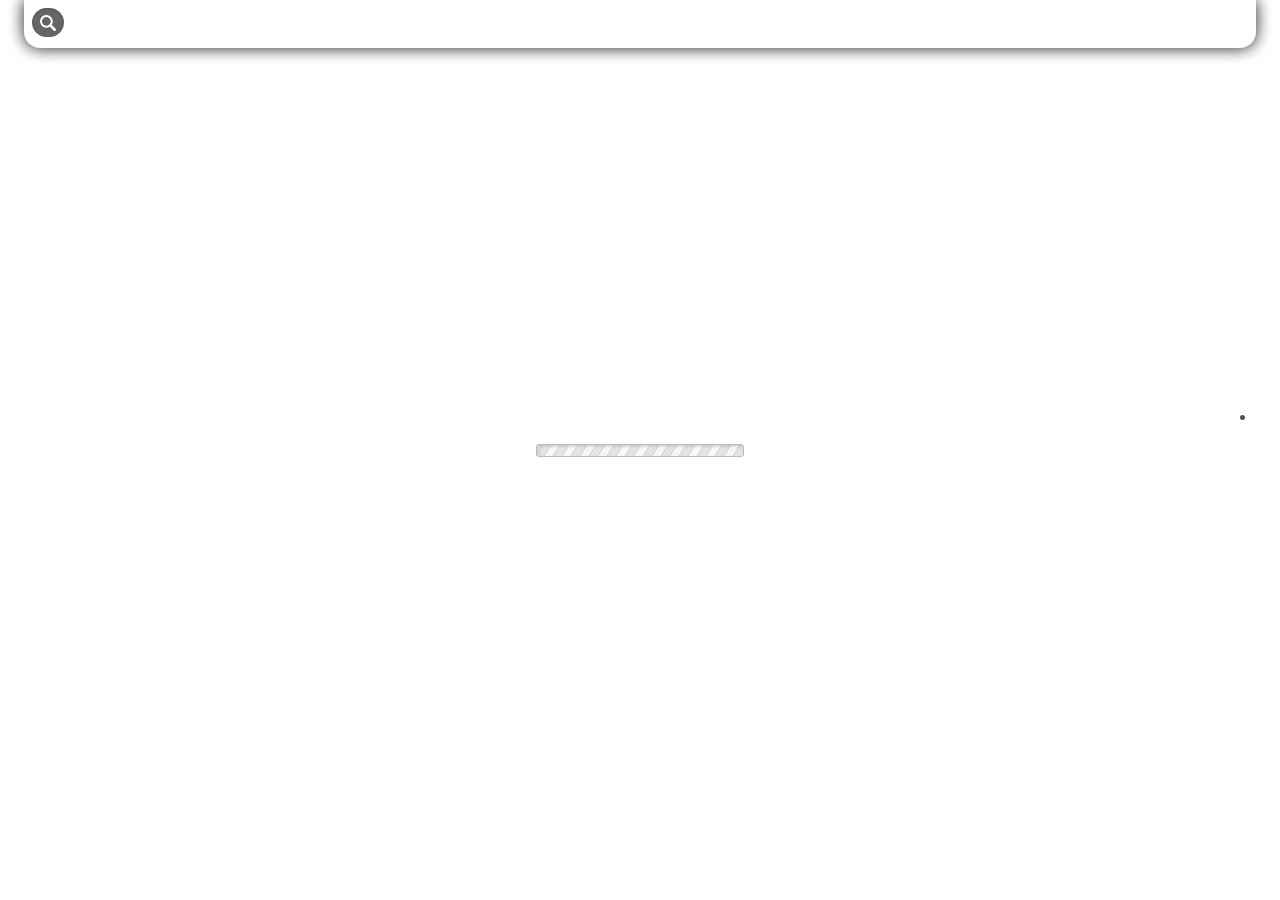
==== commit 2f034402: "Toppanel tab switch" ====
--- a/static/index.html
+++ b/static/index.html
@@ -42,7 +42,7 @@
         </div>-->
         <div class="loading">
         </div>
-        <div id="top" class="panel unselectable">
+        <div id="top" class="panel">
             <div class="wrapper">
                 <div class="topbar">
                     <ul class="slider">
@@ -50,12 +50,12 @@
                         <!-- <div class="button left search-icon clickable"></div> -->
                             <input id="search" type="text" size="200" />
 
-                            <h2 class="title"><span class="category all clickable">All</span></h2>
+                            <h2 class="title unselectable"><span class="category all clickable">All</span></h2>
                             <div class="button right plus-icon clickable"></div>
                         </li>
                         <li class="slide secondary">
                             <div class="button left arrow-left-icon clickable"></div>
-                            <h4 class="title"><span><em>Zephyr: Live Migration in Shared Nothing Databases for Elastic Cloud Platforms</em></span></h4>
+                            <h4 class="title unselectable"><span><em>Zephyr: Live Migration in Shared Nothing Databases for Elastic Cloud Platforms</em></span></h4>
                             <div class="button right edit-icon clickable"></div>
                         </li>
                     </ul>
@@ -63,10 +63,10 @@
                     <input id="search" type="text" placeholder="Search"></input>
                     --> 
                 </div>
-                <div class="main">
+                <div class="main unselectable">
                     <div class="content">
                         <ul class="tabs">
-                            <li class="tab folders current">
+                            <li class="tab fav current">
                                 <ul class="entries">
                                     <li class="entry">
                                         <h3 class="category all">All<span>150</span></h3>
@@ -85,17 +85,11 @@
                             <li class="tab tags">
                                 <ul class="entries">
                                     <li class="entry">
-                                        <h2>Overview<span></span></h2>
+                                        <h3 class="tag">column store<span>0</span></h3>
                                     </li>
                                     <li class="entry">
-                                        <h2>References<span></span></h2>
-                                    </li>
-                                    <li class="entry">
-                                        <h2>Notes<span></span></h2>
-                                    </li>
-                                    <li class="entry">
-                                        <h2>Related<span></span></h2>
-                                    </li>
+                                        <h3 class="tag">VLDB<span>5</span></h3>
+                                    </li>               
                                 </ul>
                             </li>
                             <li class="tab system">
@@ -104,7 +98,7 @@
                     </div>
                     <ul class="bottombar">
                         <li>
-                            <div class="button fav-icon clickable">
+                            <div class="button fav-icon clickable current">
                                 <p>Favourite</p>
                             </div>
                         </li>
@@ -133,12 +127,12 @@
                 <div class="button"></div>
             </div> 
         </div>-->
-        <ul id="main" class="panel slider">
-            <li class="slide primary unselectable" unselectable="on">
+        <ul id="main" class="panel slider unselectable">
+            <li class="slide primary" unselectable="on">
                 <div class="result" unselectable="on">
                 </div>                        
             </li>
-            <li class="entry-details slide secondary" style="min-height:50em;">
+            <li class="entry-details slide secondary">
                 <div class="wrapper">
                     <div class="paper-cover">
                         <img class="paper-cover" src="images/sample-paper-cover.png">
--- a/static/css/index.css
+++ b/static/css/index.css
@@ -182,7 +182,7 @@
     font-size: 1.6em;
 }
 h4 {
-    font-size: 1.5em;
+    font-size: 1.6em;
 }
 h5 {
     font-size: 0.75em;
@@ -376,6 +376,9 @@
     overflow: hidden;
     margin: 0 96px; /*leave space for buttons at both sides*/
 }
+.title {
+    text-shadow: 0 0 1px rgba(255,255,255, 0.75);   /*  title glow */
+}
 #top .topbar .secondary .title {
     line-height: 1.875; 
 }
@@ -429,6 +432,9 @@
     height: 3em;
     position: relative;
     cursor: pointer;
+}
+#top .bottombar li .button.current {
+    color: #6EB3D1;
 }
 #top .bottombar li .button p{
     font-size: 0.75em;      /* 0.75em = 0.75 * 16px = 12px*/
@@ -489,7 +495,7 @@
 }
 #search:focus {
     outline: 0;
-    width: 20em;
+    width: 10em;
     cursor: auto;
 }
 #message {
@@ -634,9 +640,6 @@
     background: url(../images/tag-small-light.png) no-repeat;
     margin-right: 1em;
 }
-.result .entry.more {
-    cursor: pointer;
-}
 .result .entry.more.loading .info {
     background: url(../images/small-loading-d.gif) no-repeat center center;
 }
@@ -648,11 +651,11 @@
     width: 275px;
     background: transparent url(../images/paper-cover-shadow.png) center bottom;
     padding: 0 0 8px;
-    margin: 0em auto 1em;
-}
-img.paper-cover {
+    margin: 4em auto 1em;
+}
+div.paper-cover > img {
     border: 0;
-    width: 100%;
+    width: 275px;
     border: 1px solid #999;
     box-shadow: 0 0 2px #999;
 /*    box-shadow: rgba(0, 0, 0, 0.597656) 0.125em 0.25em 0.6em 0px*//*, rgba(0, 0, 0, 0.398438) 0px 0px 0.6em 0px*/;
@@ -660,6 +663,7 @@
 }
 .entry-details p {
     margin: 1em 0 1.5em;
+    line-height: 1.6;
 }
 .entry-details > .wrapper {
     margin: 0 auto;
@@ -672,12 +676,12 @@
   margin-top   : -0.32em; /* use -0.205em for two lines */
   margin-left  : -0.1em;
   margin-right : 0.5em;
-  height       : 4.5em;
+  height       : 4.6em;
   font-family: ClarendonFSBold,Georgia,sans-serif;
 
 }
 .first-letter span{
-  font-size    : 5.3em;   /* use 3.33em for two lines */
+  font-size    : 5.5em;   /* use 3.33em for two lines */
   line-height  : 1.0em;
 }
 
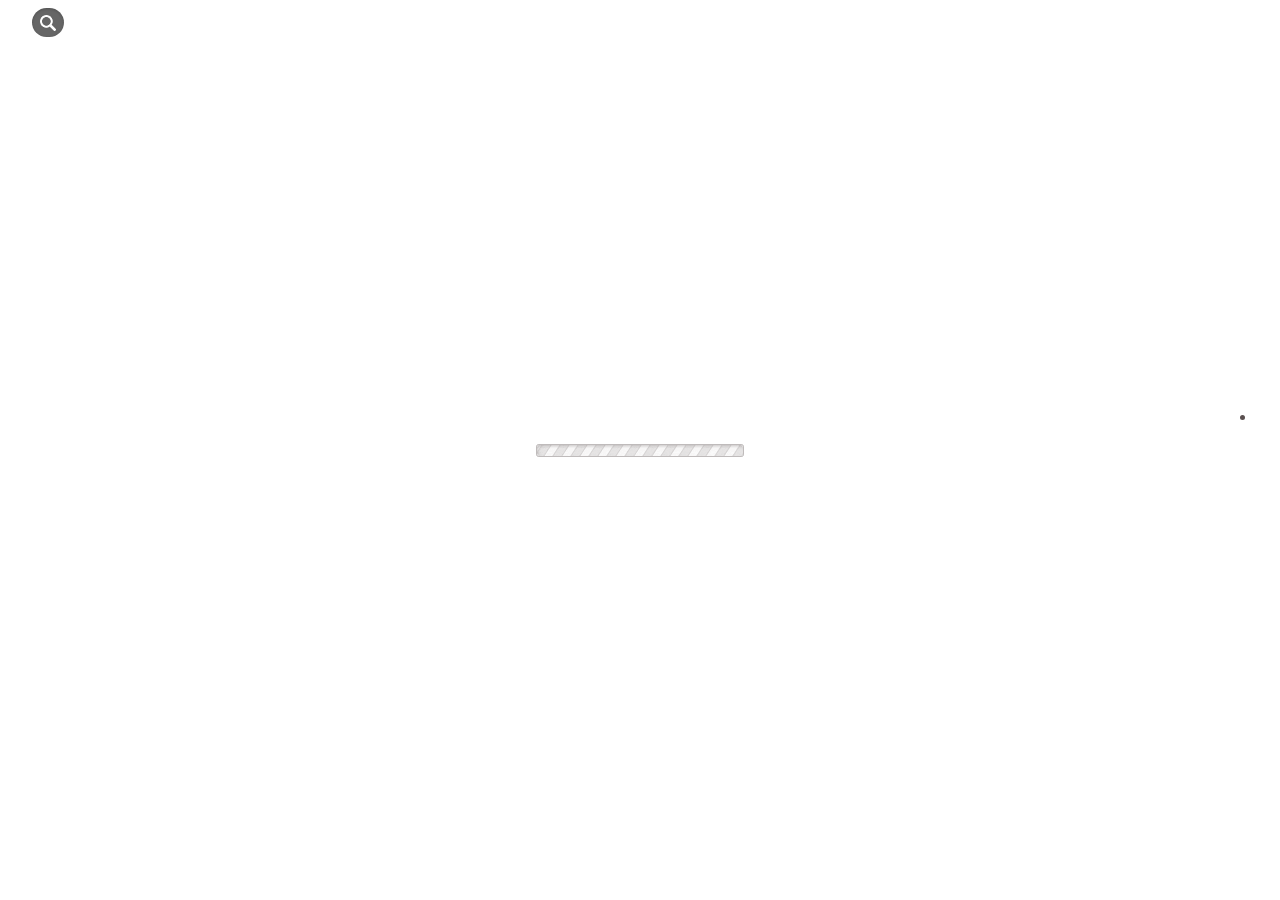
==== commit 60150f4a: "Added search bar in 'Tags' tab of top panel" ====
--- a/static/index.html
+++ b/static/index.html
@@ -42,16 +42,16 @@
         </div>-->
         <div class="loading">
         </div>
-        <div id="top" class="panel">
+        <div id="top" class="panel unselectable">
             <div class="wrapper">
                 <div class="topbar">
                     <ul class="slider">
                         <li class="slide primary">
                         <!-- <div class="button left search-icon clickable"></div> -->
-                            <input id="search" type="text" size="200" />
+                            <input class="search" type="text" size="200" autocomplete="off"/>
 
-                            <h2 class="title unselectable"><span class="category all clickable">All</span></h2>
-                            <div class="button right plus-icon clickable"></div>
+                            <h2 class="title"><span class="tag all clickable">All</span></h2>
+                            <div class="button right upload-icon clickable"></div>
                         </li>
                         <li class="slide secondary">
                             <div class="button left arrow-left-icon clickable"></div>
@@ -68,28 +68,33 @@
                         <ul class="tabs">
                             <li class="tab fav current">
                                 <ul class="entries">
-                                    <li class="entry">
-                                        <h3 class="category all">All<span>150</span></h3>
+                                    <li class="entry clickable">
+                                        <h3 class="tag all">All</h3><h3 class="num">150</h3>
                                     </li>
-                                    <li class="entry">
-                                        <h3 class="category recent">Recent<span>10</span></h3>
+                                    <li class="entry clickable">
+                                        <h3 class="tag recent">Recent</h3><h3 class="num">10</h3>
                                     </li>
-                                    <li class="entry">
-                                        <h3 class="tag">column store<span>0</span></h3>
+                                    <li class="entry clickable">
+                                        <h3 class="tag">column store</h3><h3 class="num">1</h3>
                                     </li>
-                                    <li class="entry">
-                                        <h3 class="tag">VLDB<span>5</span></h3>
+                                    <li class="entry clickable">
+                                        <h3 class="tag">VLDB</h3><h3 class="num">0</h3>
                                     </li>               
                                 </ul>
                             </li>
                             <li class="tab tags">
                                 <ul class="entries">
                                     <li class="entry">
-                                        <h3 class="tag">column store<span>0</span></h3>
+                                        <div class="wrapper">
+                                            <input class="search" type="text" placeholder="Enter tags, separated by comma" autocomplete="off"/>
+                                        </div>
                                     </li>
-                                    <li class="entry">
-                                        <h3 class="tag">VLDB<span>5</span></h3>
-                                    </li>               
+                                    <li class="entry clickable">
+                                        <h3 class="tag">column store</h3><h3 class="num">1</h3>
+                                    </li>
+                                    <li class="entry clickable">
+                                        <h3 class="tag">VLDB</h3><h3 class="num">0</h3>
+                                    </li> 
                                 </ul>
                             </li>
                             <li class="tab system">
@@ -134,6 +139,7 @@
             </li>
             <li class="entry-details slide secondary">
                 <div class="wrapper">
+                    <div style="width:100%;height:4em;"></div>
                     <div class="paper-cover">
                         <img class="paper-cover" src="images/sample-paper-cover.png">
                     </div>
--- a/static/css/index.css
+++ b/static/css/index.css
@@ -182,7 +182,7 @@
     font-size: 1.6em;
 }
 h4 {
-    font-size: 1.6em;
+    font-size: 1.25em;
 }
 h5 {
     font-size: 0.75em;
@@ -220,25 +220,23 @@
     left: 100%;
 }
 .tag {
-    background: url(../images/tag-w.png) no-repeat left center;
+    background: url(../images/tag-w.png) no-repeat 0.15em center;
     font-family: Helvetica,Arial;
     font-style: italic;
     padding-left: 1.45em;
 }
-.category {
-    font-family: Helvetica,Arial;
-    padding-left: 1.45em;
-}
 .title .tag {
     padding-left: 1.2em;   
 }
 .title .category {
     padding-left: 1.2em;
 }
-.category.all {
+.tag.all {
+    font-style: normal;
     background: url(../images/box-w.png) no-repeat left center;
 }
-.category.recent {
+.tag.recent {
+    font-style: normal;
     background: url(../images/time-w.png) no-repeat left center;
 }
 em {
@@ -288,19 +286,54 @@
 }
 .scrollbar {
     position: absolute;
-    right: 0;
-    top: 4px;
+    right: 0.375em;
+    top: 8px;
+    bottom: 8px;
     width: 0.25em;
-    background-color:  rgba(100, 100, 100, 0.6);
     -webkit-border-radius: 0.125em;
     -moz-border-radius: 0.125em;
     border-radius: 0.125em;
     z-index:200;
-    margin-right: 0.375em;
-}
-#top .scrollbar{
-    background-color:  rgba(200, 200, 200, 0.6);
-    margin-right: 0.25em;
+
+    display: none;
+}
+.scrollbar > .wrapper {
+    position: absolute;
+    height: 100%;
+    width: 100%;
+    overflow: hidden;
+}
+.scrollbar > .wrapper > .bar {
+    position: absolute;
+    top: 0px;
+    left: 0px;
+    width: 100%;
+    background-color:  #999999;
+    -webkit-border-radius: 0.25em;
+    -moz-border-radius: 0.25em;
+    border-radius: 0.25em;
+}
+.scrollbar > .end {
+    position: absolute;
+    left: 0px;
+    height: 0.25em;
+    width: 100%;
+    background-color:  #999999;
+    -webkit-border-radius: 0.25em;
+    -moz-border-radius: 0.25em;
+    border-radius: 0.25em;
+}
+.scrollbar > .top.end {
+    top : 0px;
+    margin-top: -0.125em;
+}
+.scrollbar > .bottom.end {
+    bottom: 0px;
+    margin-bottom: -0.125em;
+}
+#top .scrollbar .bar{
+    margin: 0.25em 0;
+    background-color:  #AAAAAA;
 }
 /**
  * For more information about vertical centering, 
@@ -313,17 +346,6 @@
     display: table-cell;
     vertical-align: middle;
 }
-#searchbox {
-    width: 30%;
-    float: right;
-    margin: 0 1em;
-    display: table;
-}
-#searchbox input {
-    width: 100%;
-    display: table-cell;
-    vertical-align: middle;
-}
 #top {
     position: fixed;
     z-index: 100;
@@ -334,8 +356,8 @@
     border-bottom-left-radius: 1em 1em;
     border-bottom-right-radius: 1em 1em;
     width: 100%;
-    box-shadow: rgba(0, 0, 0, 0.597656) 0px 0px 1em 0px, rgba(0, 0, 0, 0.398438) 0px 0px 1em 0px;
-    -webkit-box-shadow: rgba(0, 0, 0, 0.597656) 0px 0px 1em 0px, rgba(0, 0, 0, 0.398438) 0px 0px 1em 0px;
+    /*box-shadow: rgba(0, 0, 0, 0.597656) 0px 0px 1em 0px, rgba(0, 0, 0, 0.398438) 0px 0px 1em 0px;
+    -webkit-box-shadow: rgba(0, 0, 0, 0.597656) 0px 0px 1em 0px, rgba(0, 0, 0, 0.398438) 0px 0px 1em 0px;*/
     overflow: hidden;
 }
 #top > .wrapper > .topbar {
@@ -350,10 +372,18 @@
     border-bottom: 1px solid #B1AEAE;
 }
 #top > .wrapper > .main {
-    display: none;
+    height: 0px;
+    overflow: hidden;
+    display: block;
+    -webkit-transition-property: height;
+    -webkit-transition-duration: 0.4s;
+    -webkit-transition-timing-function: easy-in-out;
 }
 #top > .wrapper > .main > .content {
     position: relative; /* scrollbar requires its container to be relative or absolute position */
+    -webkit-transition-property: height;
+    -webkit-transition-duration: 0.4s;
+    -webkit-transition-timing-function: easy-in-out;
 }
 #top > .wrapper > .main > .bottombar {
     height: 3em;
@@ -380,7 +410,7 @@
     text-shadow: 0 0 1px rgba(255,255,255, 0.75);   /*  title glow */
 }
 #top .topbar .secondary .title {
-    line-height: 1.875; 
+    line-height: 2.4; 
 }
 #top .topbar .button {
     position: absolute;
@@ -400,26 +430,25 @@
     height: 2em;
     margin: -0.7em 0 0;
 }
-#top .entries {
-    border-top: 1px solid #B1AEAE;
-    border-bottom: 1px solid #B1AEAE;
-}
 #top .entry {
-    padding-left: 0.66666666666em; 
+    padding: 0 0.66666666666em; 
     border-bottom: 1px dotted #B1AEAE;
-}
-#top .entry:last-child {
-    border-bottom: none;
+    position: relative; 
+}
+#top .entry:first-child {
+    border-top: 1px dotted #B1AEAE;
 }
 #top .tag {
 }
-/*#top-panel .entry:hover {
+#top .entry.clicked {
     background: url(../images/bg-tile-dark-hover.png) repeat center top; 
     color: #6EB3D1; 
-}*/
-#top .entry h3 span {
-    float: right;
-    padding-right: 0.5em;
+}
+#top .entry .num {
+    position: absolute;
+    top: 0;
+    right: 0;
+    padding-right: 0.45em;
 }
 #top .bottombar li{
     width: 33.3333333333%;
@@ -467,16 +496,12 @@
 #current-tag > h2 > span {
     cursor: pointer;
 }
-#search {
-    position: absolute;
-    left: 0.5em;
-    top: 0.5em;
+.search {
     background: url(../images/search_tiny_g.png) no-repeat 0.5em center #666;
     border: 0 none;
     font-size: 1em;
     font-weight: bold;
     color: white;
-    width: 0em;
     padding: 7px 0em 6px 2em;
     height: 16px;
     -webkit-border-radius: 1em;
@@ -490,13 +515,40 @@
     -o-transition: all 0.4s ease 0s;
     transition: all 0.4s ease 0s;
 }
-#search:hover {
+.search:focus {
+    outline: 0;
+}
+#top .topbar .search{
+    position: absolute;
+    left: 0.5em;
+    top: 0.5em;
+    width: 0em;
+}
+#top .topbar .search:hover {
     cursor: pointer;
 }
-#search:focus {
-    outline: 0;
+#top .topbar .search:focus {
     width: 10em;
     cursor: auto;
+}
+#top .tags .entry:first-child {
+    padding: 0 0.5em 0 2.5em;
+}
+
+#top .main .tags .wrapper {
+/*    margin: 0 0.66666666em 0 0.6666666666em;*/
+    width: 100%;
+    height: 3em;
+    position: relative;
+}
+#top .main .tags .wrapper > .search {
+    font-family: Helvetica,Arial;
+    font-style: italic;
+    width: 100%;
+    position: absolute;
+    top: 0.5em;
+    left: -2.0em;
+
 }
 #message {
     border-top: 1px solid #B1AEAE;
@@ -646,12 +698,11 @@
 .result .entry.more.loading.clicked .info {
     background: url(../images/small-loading-b.gif) no-repeat center center;
 }
-
 div.paper-cover {
     width: 275px;
     background: transparent url(../images/paper-cover-shadow.png) center bottom;
     padding: 0 0 8px;
-    margin: 4em auto 1em;
+    margin: 0em auto 1em;
 }
 div.paper-cover > img {
     border: 0;
@@ -768,4 +819,6 @@
 .arrow-left-icon {
     background: url(../images/arrow-left.png) no-repeat center center;
 }
-
+.upload-icon {
+    background: url(../images/upload.png) no-repeat center center;
+}
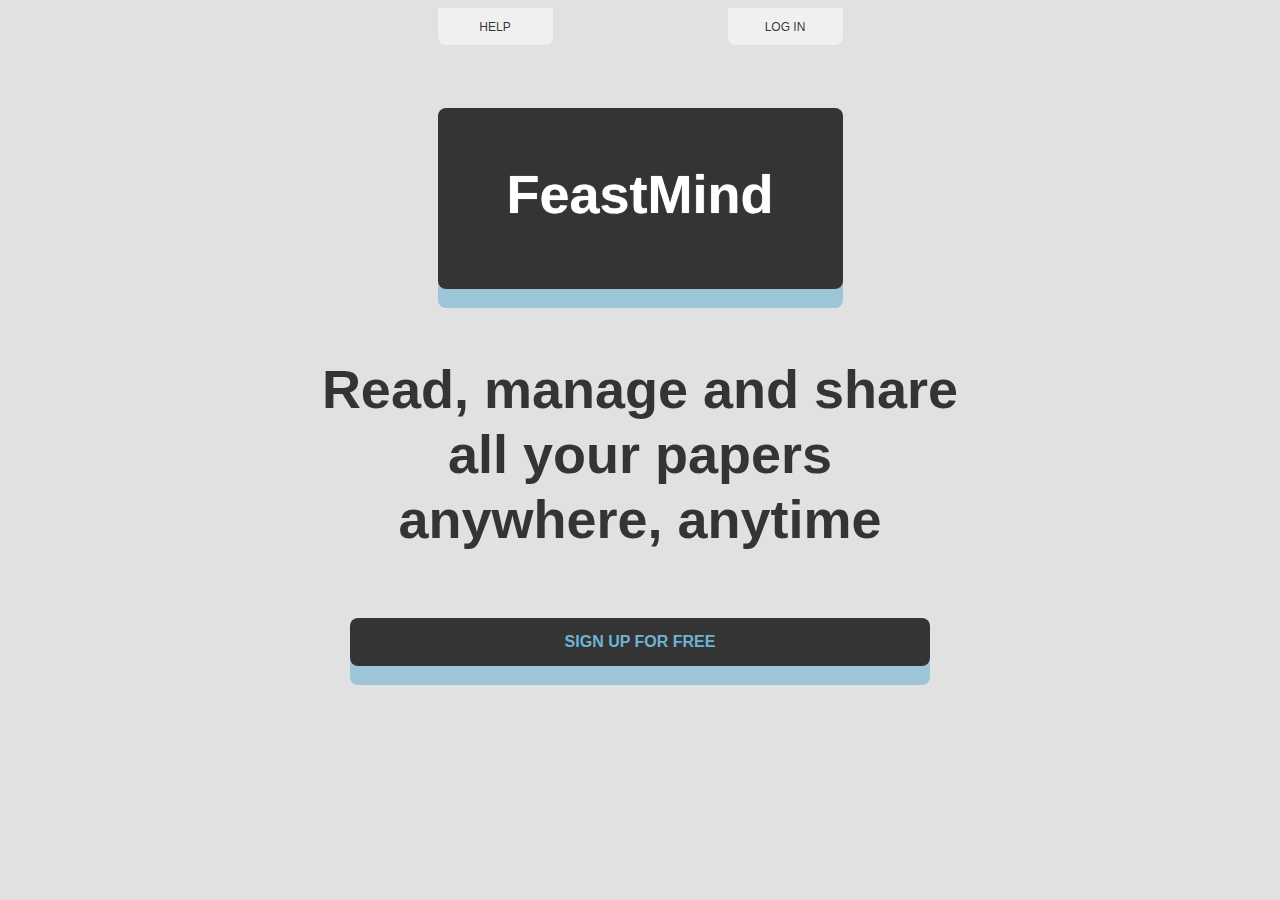
==== commit bfbfb737: "Added uploading message bar" ====
--- a/static/index.html
+++ b/static/index.html
@@ -1,16 +1,9 @@
-<!doctype html>
-<!--[if lt IE 9]><html class="ie"><![endif]-->
-<!--[if gte IE 9]><!--><html><!--<![endif]-->
-
-<!--
-	The comment jumble above is handy for targeting old IE with CSS.
-	http://paulirish.com/2008/conditional-stylesheets-vs-css-hacks-answer-neither/
--->
-	
+<!DOCTYPE html>
+<html>
 	<head>
 		<meta charset="utf-8"/>
 		<meta http-equiv="X-UA-Compatible" content="IE=edge,chrome=1"/>
-		<title>FeastMind Demo</title>
+		<title>FeastMind - Read, Manage and Share All Your Papers Anywhere, Anytime</title>
 		
 		<!-- Please don't add "maximum-scale=1" here. It's bad for accessibility. -->
 		<meta name="viewport" content="width=device-width, initial-scale=1"/>
@@ -21,158 +14,36 @@
 
         <!-- jquery -->
         <script src="js/jquery-1.7.min.js"></script>
-        <!-- scroller from Zynga -->
-        <script src="js/scroller/Raf.js"></script>
-        <script src="js/scroller/Animate.js"></script>
-        <script src="js/scroller/Scroller.js"></script>
 
         <!-- feastmind JS -->
-        <script src="js/date-constants.js"></script>
         <script src="js/index.js"></script>
-        <!-- 
-			This script enables structural HTML5 elements in old IE.
-			http://code.google.com/p/html5shim/
-		-->
-		<!--[if lt IE 9]>
-			<script src="//html5shim.googlecode.com/svn/trunk/html5.js"></script>
-            <![endif]-->
 	</head>
-	<body lang="en">
-	    <!--<div id="loadbar">
-        </div>-->
-        <div class="loading">
-        </div>
-        <div id="top" class="panel unselectable">
+    <body lang="en">
+        <div class="container">
             <div class="wrapper">
-                <div class="topbar">
-                    <ul class="slider">
-                        <li class="slide primary">
-                        <!-- <div class="button left search-icon clickable"></div> -->
-                            <input class="search" type="text" size="200" autocomplete="off"/>
-
-                            <h2 class="title"><span class="tag all clickable">All</span></h2>
-                            <div class="button right upload-icon clickable"></div>
-                        </li>
-                        <li class="slide secondary">
-                            <div class="button left arrow-left-icon clickable"></div>
-                            <h4 class="title unselectable"><span><em>Zephyr: Live Migration in Shared Nothing Databases for Elastic Cloud Platforms</em></span></h4>
-                            <div class="button right edit-icon clickable"></div>
-                        </li>
-                    </ul>
-                    <!--
-                    <input id="search" type="text" placeholder="Search"></input>
-                    --> 
+                <div class="nav">
+                    <a href="help.html">
+                        <span class="nav-button" id="help-btn">HELP</span>
+                    </a>
+                    <a href="login.html">
+                        <span class="nav-button" id="login-btn">LOG IN</span>
+                    </a> 
                 </div>
-                <div class="main unselectable">
-                    <div class="content">
-                        <ul class="tabs">
-                            <li class="tab fav current">
-                                <ul class="entries">
-                                    <li class="entry clickable">
-                                        <h3 class="tag all">All</h3><h3 class="num">150</h3>
-                                    </li>
-                                    <li class="entry clickable">
-                                        <h3 class="tag recent">Recent</h3><h3 class="num">10</h3>
-                                    </li>
-                                    <li class="entry clickable">
-                                        <h3 class="tag">column store</h3><h3 class="num">1</h3>
-                                    </li>
-                                    <li class="entry clickable">
-                                        <h3 class="tag">VLDB</h3><h3 class="num">0</h3>
-                                    </li>               
-                                </ul>
-                            </li>
-                            <li class="tab tags">
-                                <ul class="entries">
-                                    <li class="entry">
-                                        <div class="wrapper">
-                                            <input class="search" type="text" placeholder="Enter tags, separated by comma" autocomplete="off"/>
-                                        </div>
-                                    </li>
-                                    <li class="entry clickable">
-                                        <h3 class="tag">column store</h3><h3 class="num">1</h3>
-                                    </li>
-                                    <li class="entry clickable">
-                                        <h3 class="tag">VLDB</h3><h3 class="num">0</h3>
-                                    </li> 
-                                </ul>
-                            </li>
-                            <li class="tab system">
-                            </li>
-                        </ul>
-                    </div>
-                    <ul class="bottombar">
-                        <li>
-                            <div class="button fav-icon clickable current">
-                                <p>Favourite</p>
-                            </div>
-                        </li>
-                        <li>
-                            <div class="button a2z-icon clickable">
-                                <p>Tags</p>
-                            </div>
-                        </li>
-                        <li>
-                            <div class="button rows-icon clickable">
-                                <p>System</p>
-                            </div>
-                        </li>
-                    </ul>
+                <div id="logo" class="shadow-box">
+                    <h1>FeastMind</h1>
                 </div>
+                <div class="nip-large"></div>
+                <h2 id="headline">
+                    Read, manage and share<br/>
+                    all your papers <br/>anywhere, anytime
+                </h2>
+                <a href="signup.html">
+                    <h3 id="signup" class="shadow-box">
+                        <span class="blue">Sign up for free</span>
+                    </h3>
+                </a>
+                <div class="nip-large"></div>
             </div>
-        </div>
-        <!--<div id="message" class="panel">
-            <div class="wrapper">
-                <h1>
-                    Welcome to FeastMind. 
-                </h1>
-            </div>
-            <div class="buttons">
-                <div class="button"></div>
-                <div class="button"></div>
-            </div> 
-        </div>-->
-        <ul id="main" class="panel slider unselectable">
-            <li class="slide primary" unselectable="on">
-                <div class="result" unselectable="on">
-                </div>                        
-            </li>
-            <li class="entry-details slide secondary">
-                <div class="wrapper">
-                    <div style="width:100%;height:4em;"></div>
-                    <div class="paper-cover">
-                        <img class="paper-cover" src="images/sample-paper-cover.png">
-                    </div>
-
-                    <div class="title"><h5>Abstract<span class="nip"></span></h5></div>
-                    <p><span class="first-letter"><span>P</span></span>rior work has shown dramatic acceleration for various data-base operations on GPUs, but only using primitives that are not part of conventional database languages such as SQL. This paper implements a subset of the SQLite virtual ma- chine directly on the GPU, accelerating SQL queries by ex- ecuting in parallel on GPU hardware. This dramatically reduces the effort required to achieve GPU acceleration by avoiding the need for database programmers to use new pro-gramming languages such as CUDA or modify their pro-grams to use non-SQL libraries.</p>
-
-                    <p>This paper focuses on accelerating SELECT queries and describes the considerations in an efficient GPU implemen-tation of the SQLite command processor. Results on an NVIDIA Tesla C1060 achieve speedups of 20-70x depend-ing on the size of the result set. This work is compared to the alternative query platforms developed recently, such as MapReduce implementations, and future avenues of research in GPU data processing are described.</p>
-
-                    <div class="title"><h5>References<span class="nip"></span></h5></div>
-                    <p>[1] N. Bandi, C. Sun, D. Agrawal, and A. El Abbadi. 
-                    Hardware acceleration in commercial databases: a case study of spatial operations. 
-                    In VLDB ’04: Proceedings of the Thirtieth international conference on Very large data bases,
-                    pages 1021–1032. VLDB Endowment, 2004.<br/>
-                    [2] S. Che, M. Boyer, J. Meng, D. Tarjan, J. W. Sheaffer,
-                    and K. Skadron. A performance study of
-                    general-purpose applications on graphics processors
-                    using cuda. J. Parallel Distrib. Comput.,
-                    68(10):1370–1380, 2008.<br/>
-                    [3] J. Dean and S. Ghemawat. Mapreduce: simplified
-                    data processing on large clusters. Commun. ACM,
-                    51(1):107–113, 2008.<br/>
-                    [4] A. di Blas and T. Kaldeway. Data monster: Why
-                    graphics processors will transform database
-                    processing. IEEE Spectrum, September 2009.<br/>
-                    [5] S. Ding, J. He, H. Yan, and T. Suel. Using graphics
-                    processors for high performance IR query processing.
-                    In WWW ’09: Proceedings of the 18th international
-                    conference on World wide web, pages 421–430, New
-                    York, NY, USA, 2009. ACM.<br/>
-                    &hellip;</p>
-                </div>
-           </li>
-        </ul>
-    </body>	
+        </div> 
+	</body>	
 </html>
--- a/static/css/index.css
+++ b/static/css/index.css
@@ -1,743 +1,103 @@
-    /*
-*
-*  Golden Grid System (1.01)	<http://goldengridsystem.com/>
-*  by Joni Korpi 				<http://jonikorpi.com/>
-*  licensed under MIT			<http://opensource.org/licenses/mit-license.php>
-*	
-*/
-/*
-*
-*  Margin, padding, and border resets
-*  except for form elements
-*
-*/
-body,
-div,
-h1,
-h2,
-h3,
-h4,
-h5,
-h6,
-p,
-blockquote,
-pre,
-dl,
-dt,
-dd,
-ol,
-ul,
-li,
-fieldset,
-form,
-label,
-legend,
-th,
-td,
-article,
-aside,
-figure,
-footer,
-header,
-hgroup,
-menu,
-nav,
-section {
-  margin: 0;
-  padding: 0;
-  border: 0;
+a {
+    text-decoration: none;
 }
-/*
-*
-*  Consistency fixes
-*  adopted from http://necolas.github.com/normalize.css/
-*
-*/
-html {
-  -webkit-text-size-adjust: 100%;
-  -ms-text-size-adjust: 100%;
+a {
+    color: rgba(0, 0, 0, 0.8);
+}
+span.blue {
+    color: #6EB3D1;
 }
 body {
-  font-size: 100%;
+    background: #E1E1E1 url(../images/hatch.png) repeat fixed;
+    font: normal 100% ClarendonFSLight, Georgia, Helvetica, Arial;
 }
-article,
-aside,
-details,
-figcaption,
-figure,
-footer,
-header,
-hgroup,
-nav,
-section,
-audio,
-canvas,
-video {
-  display: block;
+body > .container {
+    margin: 0 auto;
+    width: 100%;
+    text-align: center;
+    background-image: url(../images/horizontal.png);
+    background-repeat: repeat;
+    background-position: top;
 }
-sub, sup {
-  font-size: 75%;
-  line-height: 0;
-  position: relative;
-  vertical-align: baseline;
+body > .container > .wrapper {
+    width: 987px;
+    background-image: url(../images/vertical-1.png);
+    background-repeat: repeat-y;
+    color: rgba(0, 0, 0, 0.8);
+    margin: 0 auto; 
+    min-height: 600px;   
 }
-sup {
-  top: -0.5em;
+.nav {
+    width: 405px;
+    margin: 0 auto 50px auto;
+    font: 12px/14px BryantMedium, Helvetica, Arial;
+    height: 50px;
 }
-sub {
-  bottom: -0.25em;
+.nav-button {
+    background-color: rgba(255, 255, 255, 0.5);
+    -moz-border-radius: 0px 0px 8px 8px;
+    border-radius: 0px 0px 8px 8px;
+    width: 115px;
+    padding-top: 12px;
+    padding-bottom: 11px;
+    padding-right: 0;
+    float: left;
 }
-pre {
-  white-space: pre;
-  white-space: pre-wrap;
-  word-wrap: break-word;
+.nav a:first-child .nav-button{
+    margin-right: 175px;
 }
-b, strong {
-  font-weight: bold;
+.nav-button:hover {
+    background-color: rgba(110, 179, 209, 0.6);
+    -webkit-transition: background-color 0.15s ease-in-out;
 }
-abbr[title] {
-  border-bottom: 1px dotted;
+.shadow-box {
+    -moz-box-shadow: 0 19px rgba(110, 179, 209, 0.6);
+    -webkit-box-shadow: 0 19px rgba(110, 179, 209, 0.6);
+    box-shadow: 0 19px rgba(110, 179, 209, 0.6);
+    color: rgba(255, 255, 255, 1.0);
+    background-color: rgba(0, 0, 0, 0.77);
+    -moz-border-radius: 8px;
+    border-radius: 8px;
+    display: block;
+    margin: 0 auto;
 }
-input,
-textarea,
-button,
-select {
-  margin: 0;
-  font-size: 100%;
-  line-height: normal;
-  vertical-align: baseline;
+#logo {
+    width: 405px;
+    padding-top: 19px;
+    padding-bottom: 28px;
+    cursor: pointer;
 }
-button,
-html input[type="button"],
-input[type="reset"],
-input[type="submit"] {
-  cursor: pointer;
-  -webkit-appearance: button;
+#logo > h1 {
+    font-size: 54px;
+    font-family: ClarendonFSBold,Georgia,sans-serif;
+    text-shadow: 0 0 1px rgba(255,255,255, 0.75);   /*  title glow */
 }
-input[type="checkbox"], input[type="radio"] {
-  -webkit-box-sizing: border-box;
-  -moz-box-sizing: border-box;
-  -o-box-sizing: border-box;
-  -ms-box-sizing: border-box;
-  box-sizing: border-box;
+.logo {
+    font-family: ClarendonFSBold,Georgia,sans-serif;
+    text-shadow: 0 0 1px rgba(255,255,255, 0.75);   /*  title glow */
 }
-textarea {
-  overflow: auto;
-}
-table {
-  border-collapse: collapse;
-  border-spacing: 0;
-}
-/*
-*
-*  Simple fluid media
-*
-*/
-figure {
-  position: relative;
-}
-figure img,
-figure object,
-figure embed,
-figure video {
-  max-width: 100%;
-  display: block;
-}
-img {
-  border: 0;
-  -ms-interpolation-mode: bicubic;
-}
-/*
-*
-*	Zoomable baseline grid
-*	type size presets
-*
-*/
-body {
-  /* 16px / 24px */
-
-  font-size: 1em;
-  line-height: 1.5;
-}
-body {
-    background: url(../images/rise-bg-gradient.png) repeat-x top center,url(../images/rise-bg.png) repeat top center;
-    color: #5A5050;
-    font-family: Helvetica,Arial;
-/*    text-align: center;*/
-    overflow: hidden;
-    min-width: 20em; /* 20em = 320px = iPhone's width*/
-    position: absolute;
-    width: 100%;
-    height: 100%;
-    /* without this css, css transformed font would look terrible in safari */
-    -webkit-font-smoothing: antialiased;
-}
-h1 {
-    font-size: 3em;
+.nip-large {
+    height: 10px;
+    background: url(../images/large-nip.png) no-repeat center;
 }
 h2 {
-    font-size: 2em;
+    font-size: 54px;
+    color: rgba(0, 0, 0, 0.77);
 }
 h3 {
-    font-size: 1.6em;
+    font-size: 16px;
+    font-family: BryantMedium, Helvetica, Arial;
+    text-transform: uppercase;
 }
-h4 {
-    font-size: 1.25em;
-}
-h5 {
-    font-size: 0.75em;
-}
-p {
-    font-size: 1em;
-    font-family: ClarendonFSLight,Georgia,sans-serif;
-    text-align: justify;
-}
-ul.tabs {
-    overflow: hidden;
-}
-li.tab {
+#headline {
+    margin-bottom: 66px;
+    margin-top: 58px;
     width: 100%;
-}
-li.tab:not(.current) {
-    display: none;
-}
-ul.slider {
-    overflow: hidden;
-    position: relative;
-    height: 100%;
-}
-li.slide {
-    position: absolute;
-    width: 100%;
-    height: 100%;
-}
-li.slide.primary {
-    left: 0%;
-    top: 0;
-}
-li.slide.secondary {
-    top: 0;
-    left: 100%;
-}
-.tag {
-    background: url(../images/tag-w.png) no-repeat 0.15em center;
-    font-family: Helvetica,Arial;
-    font-style: italic;
-    padding-left: 1.45em;
-}
-.title .tag {
-    padding-left: 1.2em;   
-}
-.title .category {
-    padding-left: 1.2em;
-}
-.tag.all {
-    font-style: normal;
-    background: url(../images/box-w.png) no-repeat left center;
-}
-.tag.recent {
-    font-style: normal;
-    background: url(../images/time-w.png) no-repeat left center;
-}
-em {
-    font-family: ClarendonFSBold,Georgia,sans-serif;
-}
-body > .loading {
-    position: fixed;
-    top: 0;
-    left: 0;
-    width: 100%;
-    height: 100%;
-    z-index: 75;
-}
-body > .loading {
-    background: url(../images/loading.gif) no-repeat center center; 
-}
-
-.button {
-    width: 2.75em;
-    height: 3em; 
-}
-.clickable {
-}
-.button.clickable:hover {
-    color: #6EB3D1;
-    cursor: pointer;
-}
-#loadbar {
-    /**background-color: #5A5050;**/
-    background: url(../images/bg-tile-dark.png) repeat center top;
-    height: 8px;
-    width: 100%;
-}
-#msg {
-    height: 21%;
-}
-#content {
-    height: 51.1%;
-}
-#controls {
-    height: 8.7%;
-}
-.panel {
-    top: 0;
-    left: 1.5em;
-    right: 1.5em;
-}
-.scrollbar {
-    position: absolute;
-    right: 0.375em;
-    top: 8px;
-    bottom: 8px;
-    width: 0.25em;
-    -webkit-border-radius: 0.125em;
-    -moz-border-radius: 0.125em;
-    border-radius: 0.125em;
-    z-index:200;
-
-    display: none;
-}
-.scrollbar > .wrapper {
-    position: absolute;
-    height: 100%;
-    width: 100%;
-    overflow: hidden;
-}
-.scrollbar > .wrapper > .bar {
-    position: absolute;
-    top: 0px;
-    left: 0px;
-    width: 100%;
-    background-color:  #999999;
-    -webkit-border-radius: 0.25em;
-    -moz-border-radius: 0.25em;
-    border-radius: 0.25em;
-}
-.scrollbar > .end {
-    position: absolute;
-    left: 0px;
-    height: 0.25em;
-    width: 100%;
-    background-color:  #999999;
-    -webkit-border-radius: 0.25em;
-    -moz-border-radius: 0.25em;
-    border-radius: 0.25em;
-}
-.scrollbar > .top.end {
-    top : 0px;
-    margin-top: -0.125em;
-}
-.scrollbar > .bottom.end {
-    bottom: 0px;
-    margin-bottom: -0.125em;
-}
-#top .scrollbar .bar{
-    margin: 0.25em 0;
-    background-color:  #AAAAAA;
-}
-/**
- * For more information about vertical centering, 
- * see www.vanseodesign.com/css/vertical-centering.
- * */
-.v_mid_parent {
-    display: table;
-}
-.v_mid_child {
-    display: table-cell;
-    vertical-align: middle;
-}
-#top {
-    position: fixed;
-    z-index: 100;
-    color: white;
-}
-#top > .wrapper { /* for some reason, the radius */
-    background: url(../images/bg-tile-dark.png) repeat center top;
-    border-bottom-left-radius: 1em 1em;
-    border-bottom-right-radius: 1em 1em;
-    width: 100%;
-    /*box-shadow: rgba(0, 0, 0, 0.597656) 0px 0px 1em 0px, rgba(0, 0, 0, 0.398438) 0px 0px 1em 0px;
-    -webkit-box-shadow: rgba(0, 0, 0, 0.597656) 0px 0px 1em 0px, rgba(0, 0, 0, 0.398438) 0px 0px 1em 0px;*/
-    overflow: hidden;
-}
-#top > .wrapper > .topbar {
-    height: 3em;
-    width: 100%;
-    /*box-shadow: rgba(0, 0, 0, 0.597656) 0px 1px 0.5em 0px, rgba(0, 0, 0, 0.398438) 0px 1px 0.5em 0px;*/
-    position: relative;
-    z-index: 120;
-}
-#top.expanded > .wrapper > .topbar {
-    background: url(../images/bg-tile-dark.png) repeat center top;
-    border-bottom: 1px solid #B1AEAE;
-}
-#top > .wrapper > .main {
-    height: 0px;
-    overflow: hidden;
-    display: block;
-    -webkit-transition-property: height;
-    -webkit-transition-duration: 0.4s;
-    -webkit-transition-timing-function: easy-in-out;
-}
-#top > .wrapper > .main > .content {
-    position: relative; /* scrollbar requires its container to be relative or absolute position */
-    -webkit-transition-property: height;
-    -webkit-transition-duration: 0.4s;
-    -webkit-transition-timing-function: easy-in-out;
-}
-#top > .wrapper > .main > .bottombar {
-    height: 3em;
-    width: 100%;
-    background: url(../images/bg-tile-dark.png) repeat center top; 
-    border-bottom-left-radius: 1em 1em;
-    border-bottom-right-radius: 1em 1em;
-    /*box-shadow: rgba(0, 0, 0, 0.597656) 0px -1px 0.5em 0px, rgba(0, 0, 0, 0.398438) 0px -1px 0.5em 0px;*/
-    position: relative;
-    z-index: 120;
-}
-#top.expanded > .wrapper > .main > .bottombar {
-    border-top: 1px solid #B1AEAE;
-}
-#top .topbar .title {
-    text-align: center;
-    text-overflow: ellipsis;
-    -o-text-overflow: ellipsis;
-    white-space: nowrap; 
-    overflow: hidden;
-    margin: 0 96px; /*leave space for buttons at both sides*/
-}
-.title {
-    text-shadow: 0 0 1px rgba(255,255,255, 0.75);   /*  title glow */
-}
-#top .topbar .secondary .title {
-    line-height: 2.4; 
-}
-#top .topbar .button {
-    position: absolute;
-}
-#top .topbar .left.button {
-    left: 0;
-    top: 0;
-}
-#top .topbar .right.button {
-    right: 0;
-    top: 0;
-}
-#top .topbar .buttons {
-    position: absolute;
-    top: 0;
-    right: 0em;
-    height: 2em;
-    margin: -0.7em 0 0;
-}
-#top .entry {
-    padding: 0 0.66666666666em; 
-    border-bottom: 1px dotted #B1AEAE;
-    position: relative; 
-}
-#top .entry:first-child {
-    border-top: 1px dotted #B1AEAE;
-}
-#top .tag {
-}
-#top .entry.clicked {
-    background: url(../images/bg-tile-dark-hover.png) repeat center top; 
-    color: #6EB3D1; 
-}
-#top .entry .num {
-    position: absolute;
-    top: 0;
-    right: 0;
-    padding-right: 0.45em;
-}
-#top .bottombar li{
-    width: 33.3333333333%;
-    height: 3em;            /* 48px / 16px = 3em */ 
-    float: left;
-}
-#top .bottombar li .button {
-    width: 5em;
-    margin: 0 auto;
-    height: 3em;
-    position: relative;
-    cursor: pointer;
-}
-#top .bottombar li .button.current {
-    color: #6EB3D1;
-}
-#top .bottombar li .button p{
-    font-size: 0.75em;      /* 0.75em = 0.75 * 16px = 12px*/
-    position: absolute;
-    bottom: 0;
-    width: 100%;
-    text-align: center;
-}
-.nip-large {
-    height: 0.625em;
-    background: url(../images/large-nip.png) no-repeat center;
-}
-#current-tag {
-    position: absolute;
-    left: 0;
-    top: 0;
-    height: 2em;
-    z-index: 0;
-}
-#current-tag > h2 {
-    padding: 0em 0em 0em 0.5em; /* left-padding is 0.5*16*2=16px */
-    margin-top: -0.2em;
-    font-size: 2em;
-    text-overflow: ellipsis;
-    -o-text-overflow: ellipsis;
-    white-space: nowrap;
-    min-width: 7em;
-    line-height: 1;
-}
-#current-tag > h2 > span {
-    cursor: pointer;
-}
-.search {
-    background: url(../images/search_tiny_g.png) no-repeat 0.5em center #666;
-    border: 0 none;
-    font-size: 1em;
-    font-weight: bold;
-    color: white;
-    padding: 7px 0em 6px 2em;
-    height: 16px;
-    -webkit-border-radius: 1em;
-    -moz-border-radius: 1em;
-    border-radius: 1em;
-    -webkit-box-shadow: 0 1px 0 rgba(255, 255, 255, 0.1), 0 1px 3px rgba(0, 0, 0, 0.2) inset;
-    -moz-box-shadow: 0 1px 0 rgba(255, 255, 255, 0.1), 0 1px 3px rgba(0, 0, 0, 0.2) inset;
-    box-shadow: 0 1px 0 rgba(255, 255, 255, 0.1), 0 1px 3px rgba(0, 0, 0, 0.2) inset;
-    -webkit-transition: all 0.4s ease 0s;
-    -moz-transition: all 0.4s ease 0s;
-    -o-transition: all 0.4s ease 0s;
-    transition: all 0.4s ease 0s;
-}
-.search:focus {
-    outline: 0;
-}
-#top .topbar .search{
-    position: absolute;
-    left: 0.5em;
-    top: 0.5em;
-    width: 0em;
-}
-#top .topbar .search:hover {
-    cursor: pointer;
-}
-#top .topbar .search:focus {
-    width: 10em;
-    cursor: auto;
-}
-#top .tags .entry:first-child {
-    padding: 0 0.5em 0 2.5em;
-}
-
-#top .main .tags .wrapper {
-/*    margin: 0 0.66666666em 0 0.6666666666em;*/
-    width: 100%;
-    height: 3em;
-    position: relative;
-}
-#top .main .tags .wrapper > .search {
-    font-family: Helvetica,Arial;
-    font-style: italic;
-    width: 100%;
-    position: absolute;
-    top: 0.5em;
-    left: -2.0em;
-
-}
-#message {
-    border-top: 1px solid #B1AEAE;
-    /*border-bottom: 1px dotted #5A5050;*/
-    height: 3em;
-    overflow: hidden;
-    padding: 1em 0;
-    position: relative;
-}
-#message > .wrapper {
-    height: 100%;
-    width: 100%;
-    overflow: hidden;
-}
-#message > .wrapper > h1 {
-    font-family: ClarendonFSLight,Georgia,sans-serif;
-    font-size: 3em;         /* 48px */
-    line-height: 1;
-    padding-right: 2.75em;
-}
-#message > .buttons {
-    position: absolute;
-    top: 50%;
-    right: 0em;
-    height: 4em;
-    width: 2.75em;
-    margin-top: -2em;
-    background: url(../images/arrow_lr.png) no-repeat center center;
-    display: none;
-}
-#message:hover > .buttons {
-    display: block;
-}
-#message > .buttons > .button {
-    float: right;
-    width: 3em;
-    height: 2em;
-}
-#main {
-    position: absolute;
-}
-.unselectable {
-    -webkit-user-select: none;
-    -moz-user-select: none;
-    -ms-user-select: none;
-    -o-user-select: none;
-    user-select: none;
-    cursor: default;
-}
-.unselectable input {
-    -webkit-user-select: text;
-    -moz-user-select: text;
-    -ms-user-select: text;
-    -o-user-select: text;
-    user-select: text;
-    cursor: auto;
-}
-#main > .slide > div{
-}
-
-/*.sub-result {
-    position: relative;
-    width: 100%;
-}
-.sub-result.end, .sub-result.more {
-    padding-bottom: 0.5em; 
-}
-.sub-result.end {
-    border-bottom: 4px solid #5A5050;
-}*/
-body > #main  div.title {   /* group title*/
-    border-top: 1px solid #B1AEAE;
-    text-align: center;
-    text-transform: uppercase;
-    color: white;
-}
-body > #main  div.title > h5{
-    z-index: 50;
-    padding: 0 1em 0.1em;
-    background: url(../images/bg-tile-dark.png) repeat center top;
-    border-bottom-left-radius: 0.6em 0.6em;
-    border-bottom-right-radius: 0.6em 0.6em;
-    position: relative;
-    width: 8em;
-    margin: 0 auto;
     line-height: 1.2;
 }
-body > #main div.title > h5 > span.nip {
-    background: url(../images/nips.png) no-repeat center top;
-    position: absolute;
-    width: 100%;
-    height: 0.5em;        /* 6px = 0.5 * 12 = 0.5em */
-    left: 0;
-    top: 1.2em;
-}
-.result .entry {    
-    line-height: 1.1;
-    border-top: 1px dotted #B1AEAE;
-    /*min-height: 6em;*/
-    padding: 0.8em 0.125em;
-    position: relative;
-    min-height: 26px;
-}
-.result .entry.first {
-    border-top: none;
-}
-.result .entry:last-child {
-    border-bottom: 2px solid #B1AEAE;
-}
-.result .entry.clicked {
-    background: url(../images/bg-tile-light.png) repeat center top;
-    color: #6EB3D1; 
-}
-.result .entry .info {
-    margin-right: 3em;
-}
-.result .entry .buttons {
-    position: absolute;
-    right: 0;
-    top: 0;
-    /*margin: -1.5em 0 0 0;*/
-    height: 100%;
-    width: 2.75em;
-    /*display: none;*/
-    z-index: 50;
-/*    border-top-right-radius: 1em 1em;
-    border-bottom-right-radius: 1em 1em;*/
-}
-.result .entry.clicked .buttons {
-    display: block;
-    background: url(../images/bg-tile-blue.png) repeat center top;
-}
-.result .entry .buttons .button {
-    width: 100%;
-    height: 100%;
-}
-.result .entry p{
-    color: #B1AEAE;
-}
-.result .entry span.tag {
-    background: url(../images/tag-small-light.png) no-repeat;
-    margin-right: 1em;
-}
-.result .entry.more.loading .info {
-    background: url(../images/small-loading-d.gif) no-repeat center center;
-}
-.result .entry.more.loading.clicked .info {
-    background: url(../images/small-loading-b.gif) no-repeat center center;
-}
-div.paper-cover {
-    width: 275px;
-    background: transparent url(../images/paper-cover-shadow.png) center bottom;
-    padding: 0 0 8px;
-    margin: 0em auto 1em;
-}
-div.paper-cover > img {
-    border: 0;
-    width: 275px;
-    border: 1px solid #999;
-    box-shadow: 0 0 2px #999;
-/*    box-shadow: rgba(0, 0, 0, 0.597656) 0.125em 0.25em 0.6em 0px*//*, rgba(0, 0, 0, 0.398438) 0px 0px 0.6em 0px*/;
-/*    -webkit-box-reflect: below 4px -webkit-gradient(linear, 0% 0%, 0% 100%, from(transparent), color-stop(0.5, transparent), to(rgba(255, 255, 255, .8))) 0 0 0 0 stretch stretch;*/
-}
-.entry-details p {
-    margin: 1em 0 1.5em;
-    line-height: 1.6;
-}
-.entry-details > .wrapper {
-    margin: 0 auto;
-    padding: 0 0.25em;
-}
-/* Drop cap effect from http://safalra.com/web-design/typography/css-drop-caps/*/
-.first-letter{
-  display      : block;
-  float        : left;
-  margin-top   : -0.32em; /* use -0.205em for two lines */
-  margin-left  : -0.1em;
-  margin-right : 0.5em;
-  height       : 4.6em;
-  font-family: ClarendonFSBold,Georgia,sans-serif;
-
-}
-.first-letter span{
-  font-size    : 5.5em;   /* use 3.33em for two lines */
-  line-height  : 1.0em;
-}
-
-.first-letter + span{
-  margin-left  : -0.5em;
+#signup {
+    padding: 15px 0;
+    width: 580px;
 }
 @font-face{
     font-family: 'ClarendonFSLight';
@@ -753,72 +113,4 @@
          url('../fonts/clarendonfs-bold.ttf') format('truetype')/*,
          url('/fonts/clarendonfs-bold.svg#webfontI7XVJ1Zh') format('svg')*/
 }
-/*
- * @media screen and (max-width: 800px)
- *
- * */
-@media screen and (max-width: 20em) {
-    }
-/* 
- * @media screen and (max-width: 640px)
- *
-  * */
-@media screen and (max-width: 40em) {
-}
-/* 
- * @media screen and (max-width: 500px)
- *
- * */
-@media screen and (max-width: 40em) {
-}
-.plus-icon {
-    background: url(../images/plus_22w.png) no-repeat center center;
-}
-.edit-icon {
-    background: url(../images/edit_22w.png) no-repeat center center;
-}
-.help-icon{
-    background: url(../images/help_22w.png) no-repeat center center;
-}
-.search-icon{
-    background: url(../images/search_22w.png) no-repeat center center;
-}
-.user-icon{
-    background: url(../images/user_22w.png) no-repeat center center;
-}
-.ok-icon{
-    background: url(../images/ok_22w.png) no-repeat center center;
-}
-.setting-icon{
-    background: url(../images/setting_22w.png) no-repeat center center;
-}
-.more-icon{
-    background: url(../images/more_22w.png) no-repeat center center;
-}
-.fav-icon{
-    background: url(../images/star_22w.png) no-repeat center 0.5em;
-}
-.a2z-icon{
-    background: url(../images/a2z_22w.png) no-repeat center 0.5em;
-}
-.rows-icon{
-    background: url(../images/rows_22w.png) no-repeat center 0.5em;
-}
-.read-icon {
-    background: url(../images/read.png) no-repeat center center;
-}
-.arrow-right-icon {
-    background: url(../images/arrow-right-d-tiny.png) no-repeat center center;
-}
-.clicked .arrow-right-icon {
-    background: url(../images/arrow-right-w-tiny.png) no-repeat center center;
-}
-.arrow-down-icon {
-    background: url(../images/arrow-down-d-tiny.png) no-repeat center center;
-}
-.arrow-left-icon {
-    background: url(../images/arrow-left.png) no-repeat center center;
-}
-.upload-icon {
-    background: url(../images/upload.png) no-repeat center center;
-}
+
